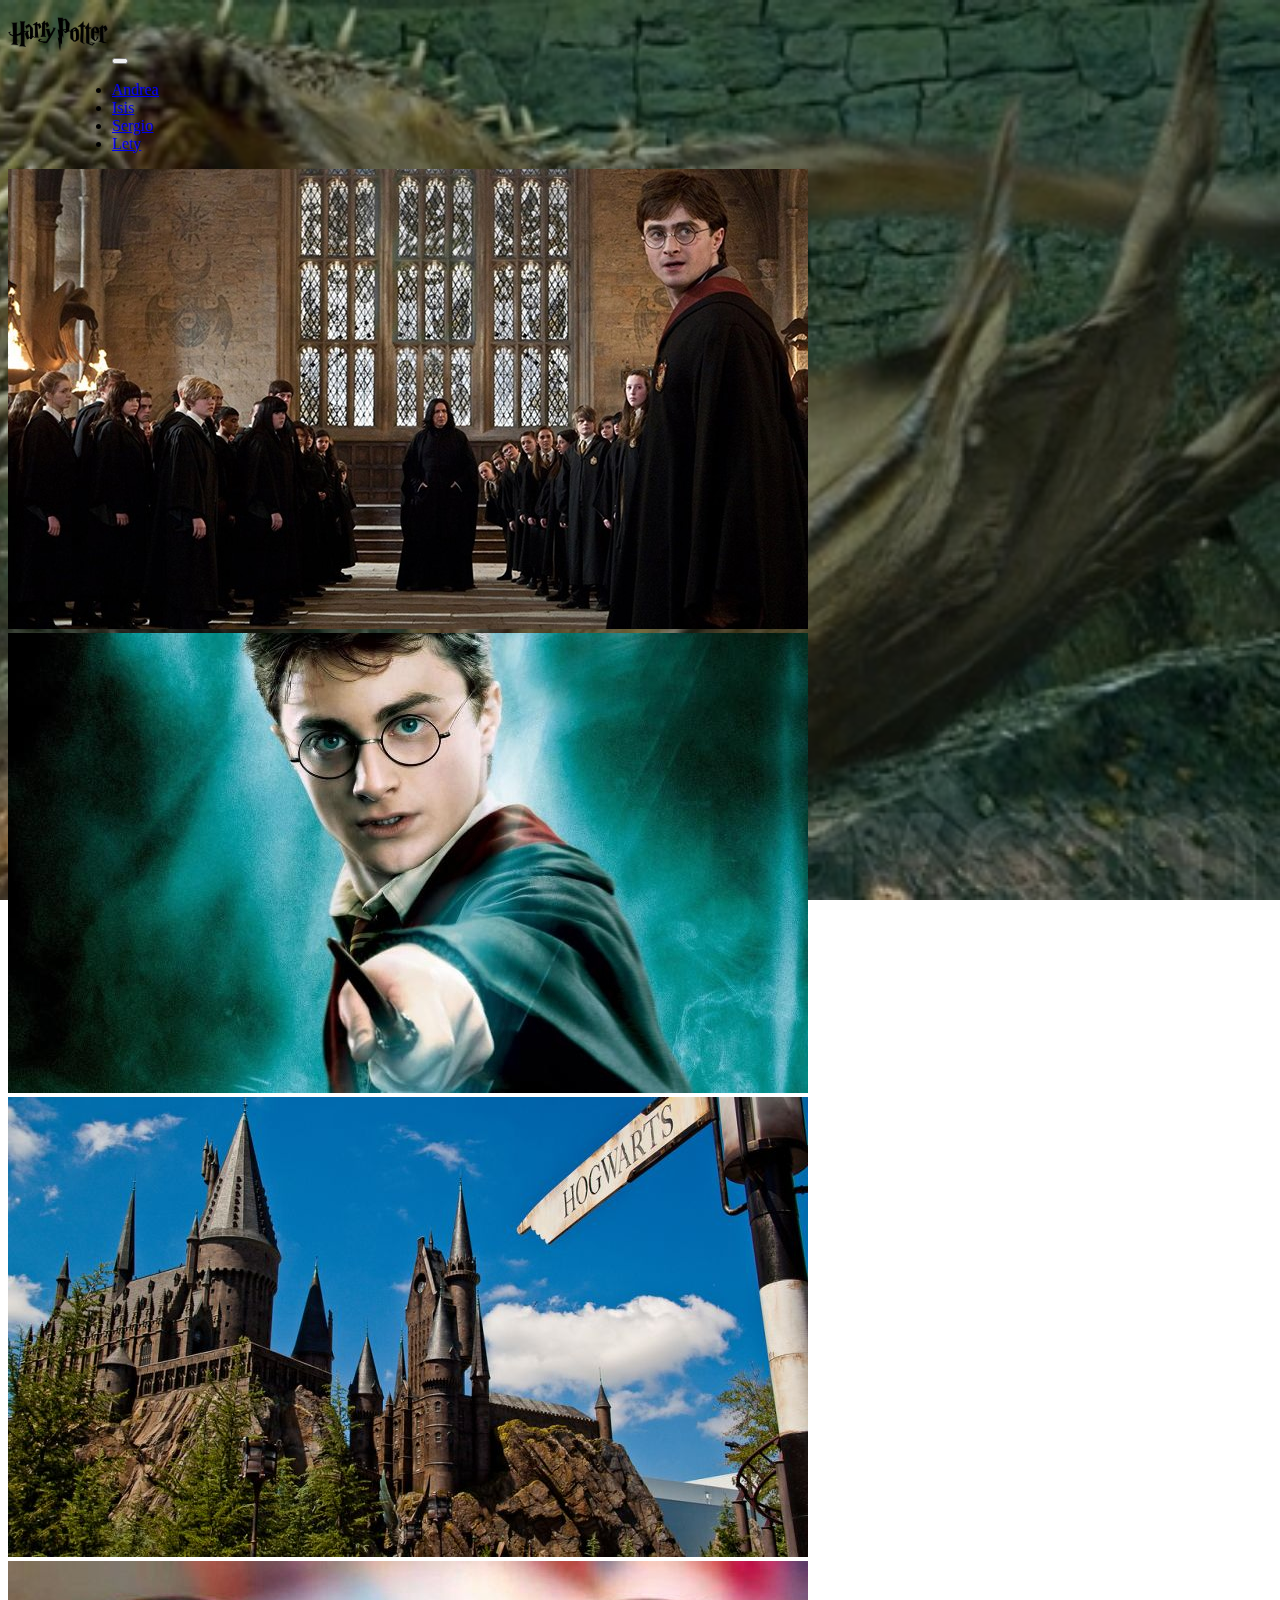
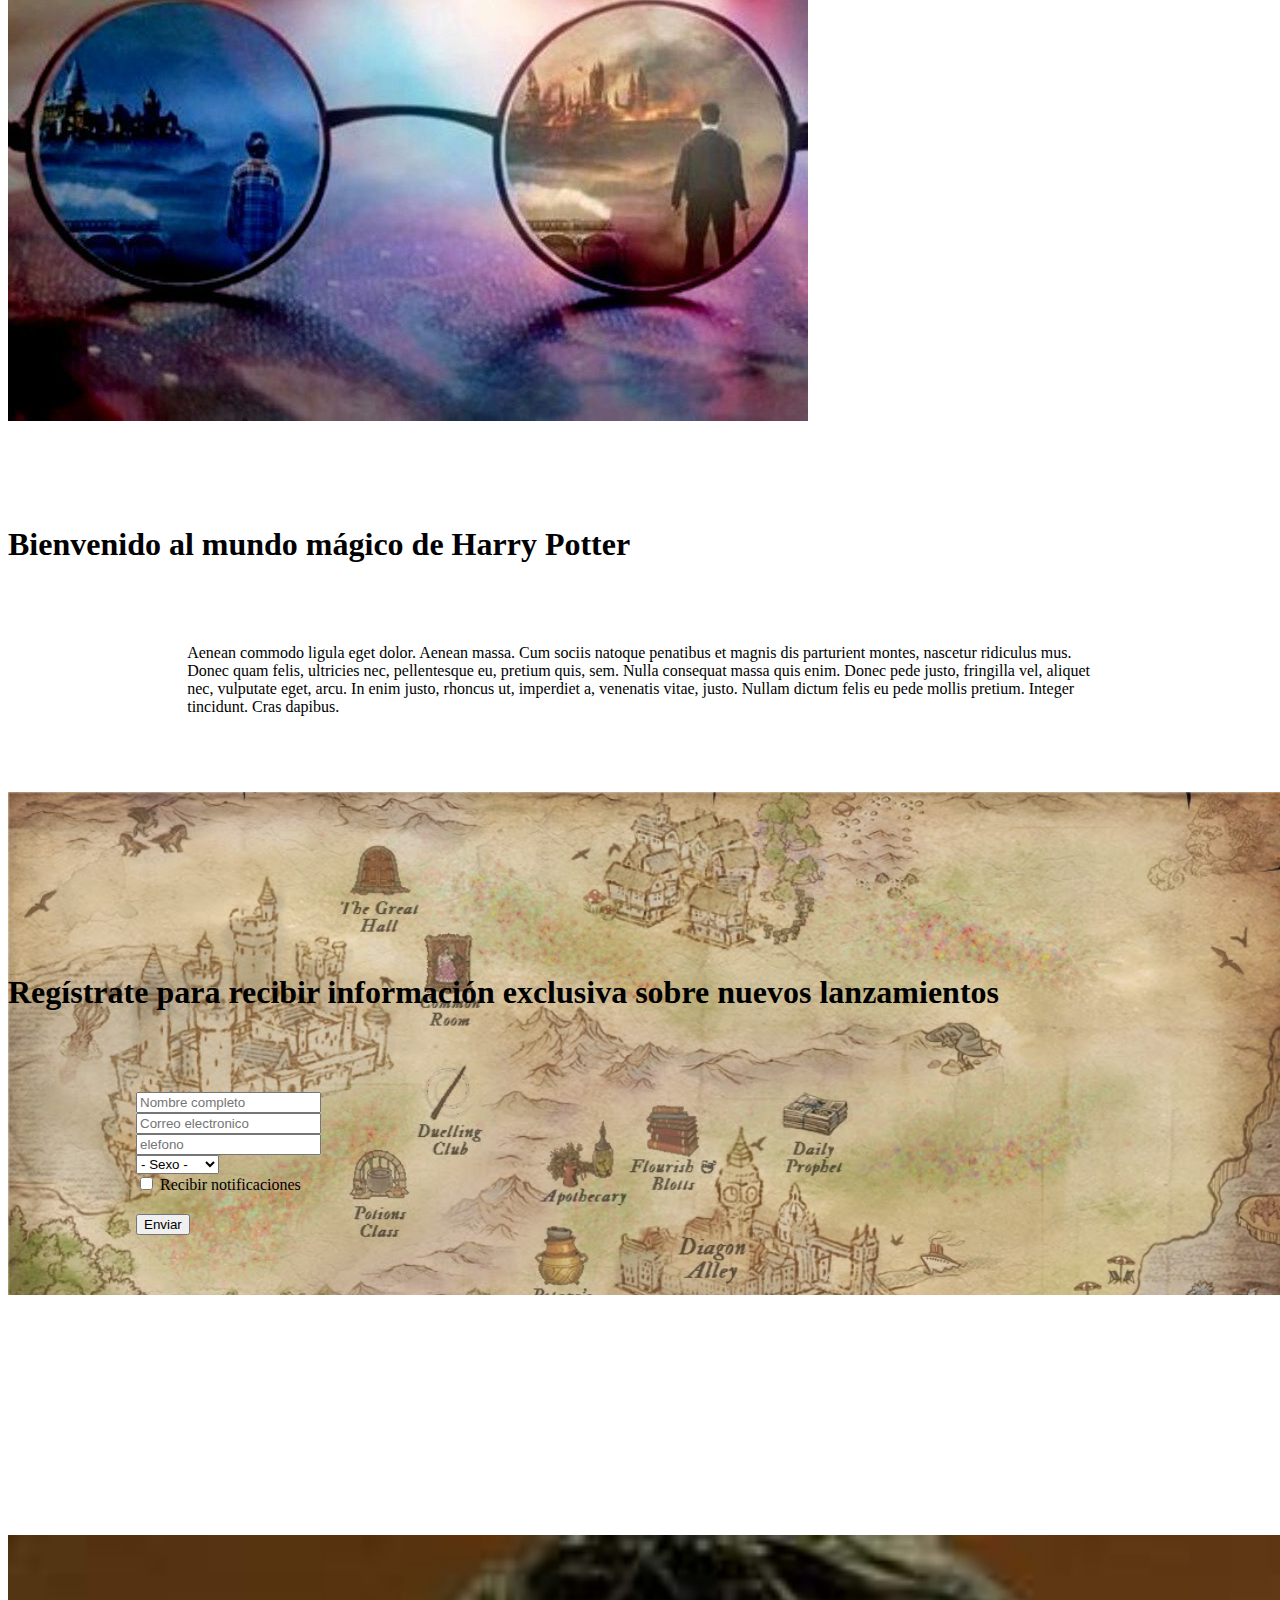
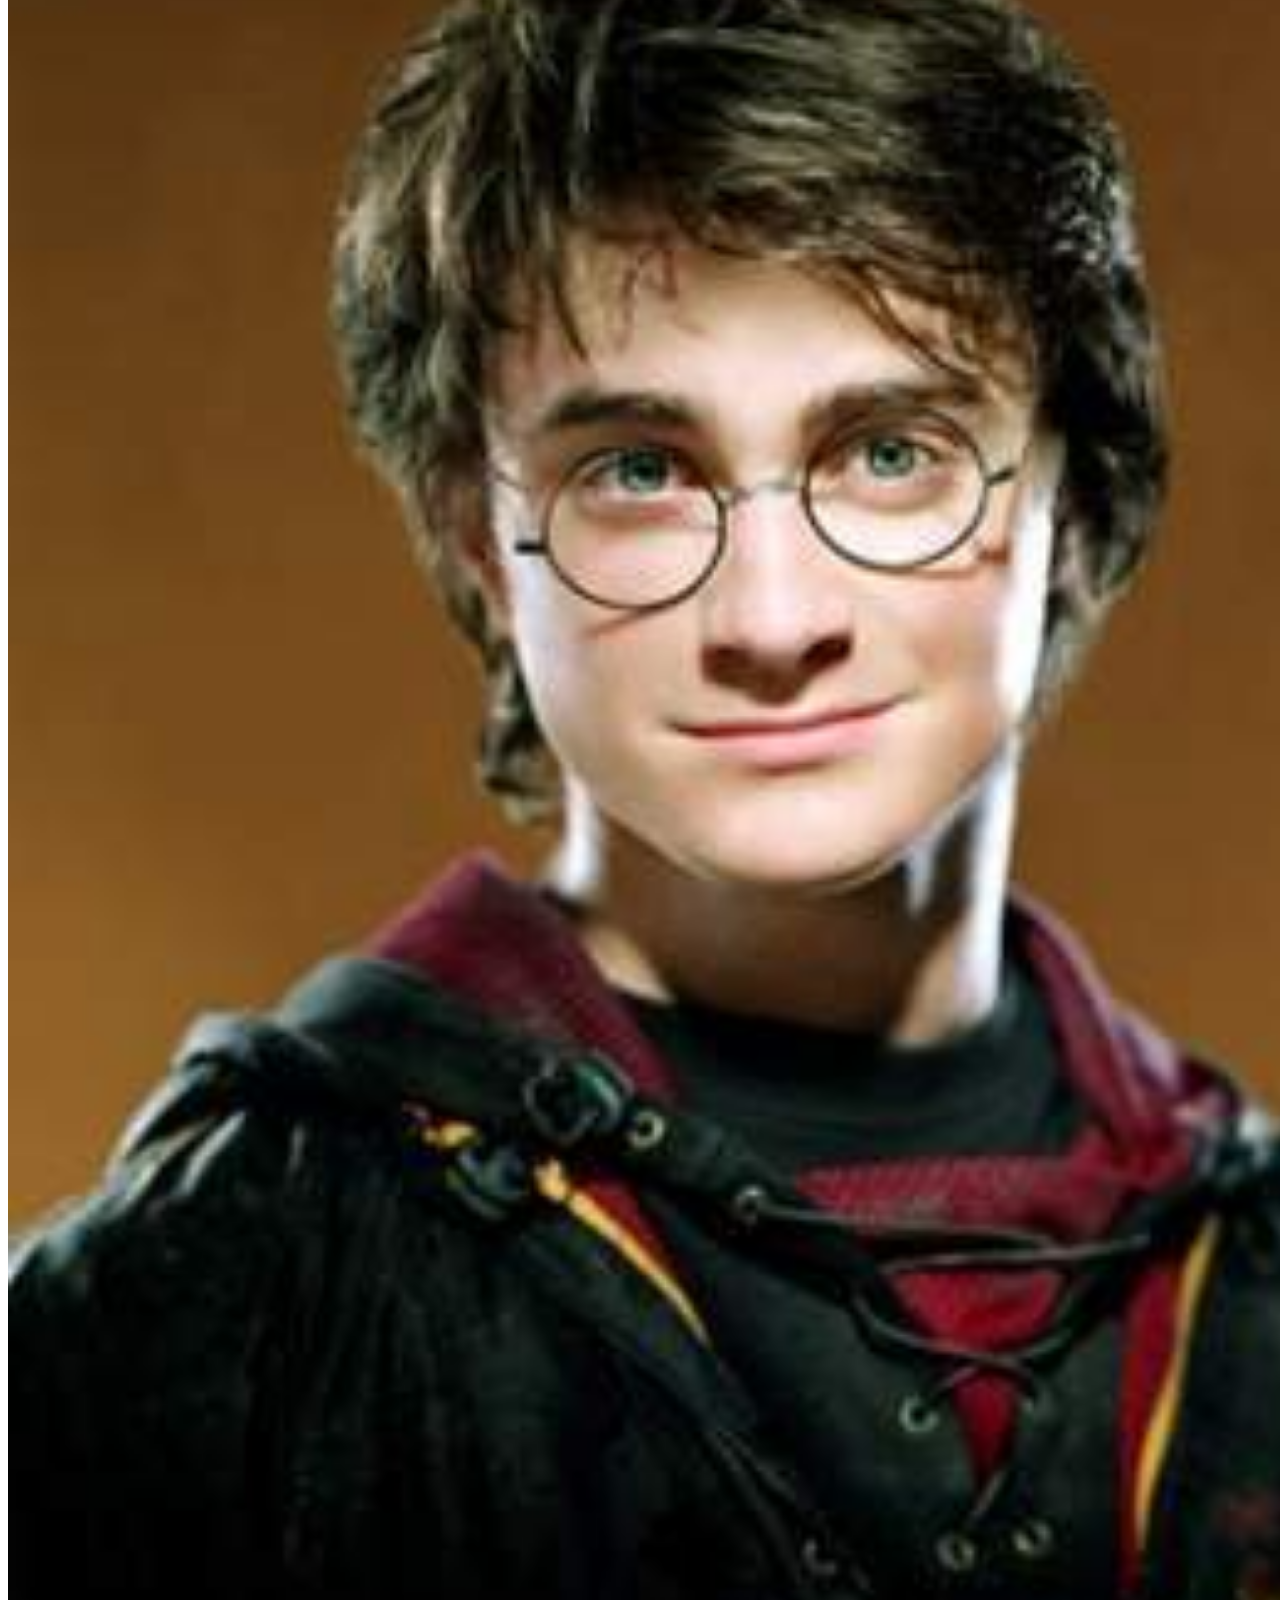
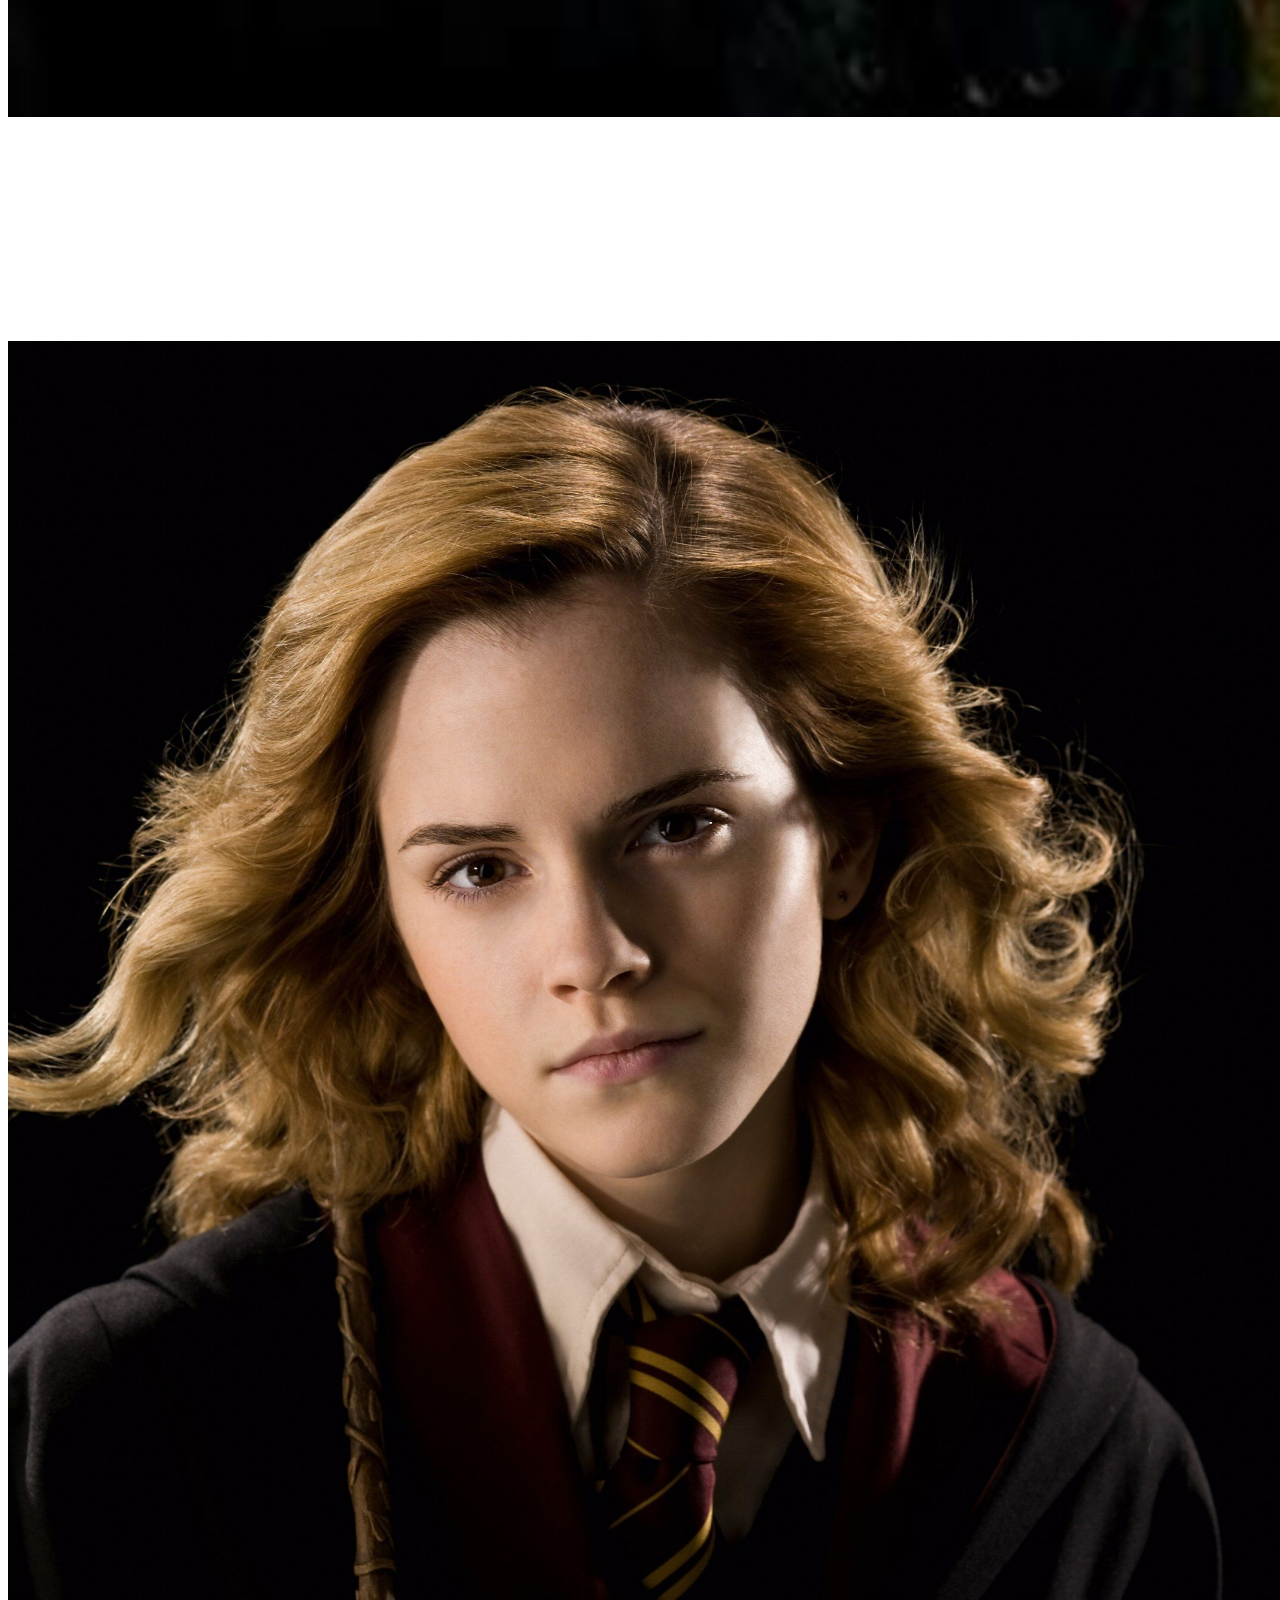
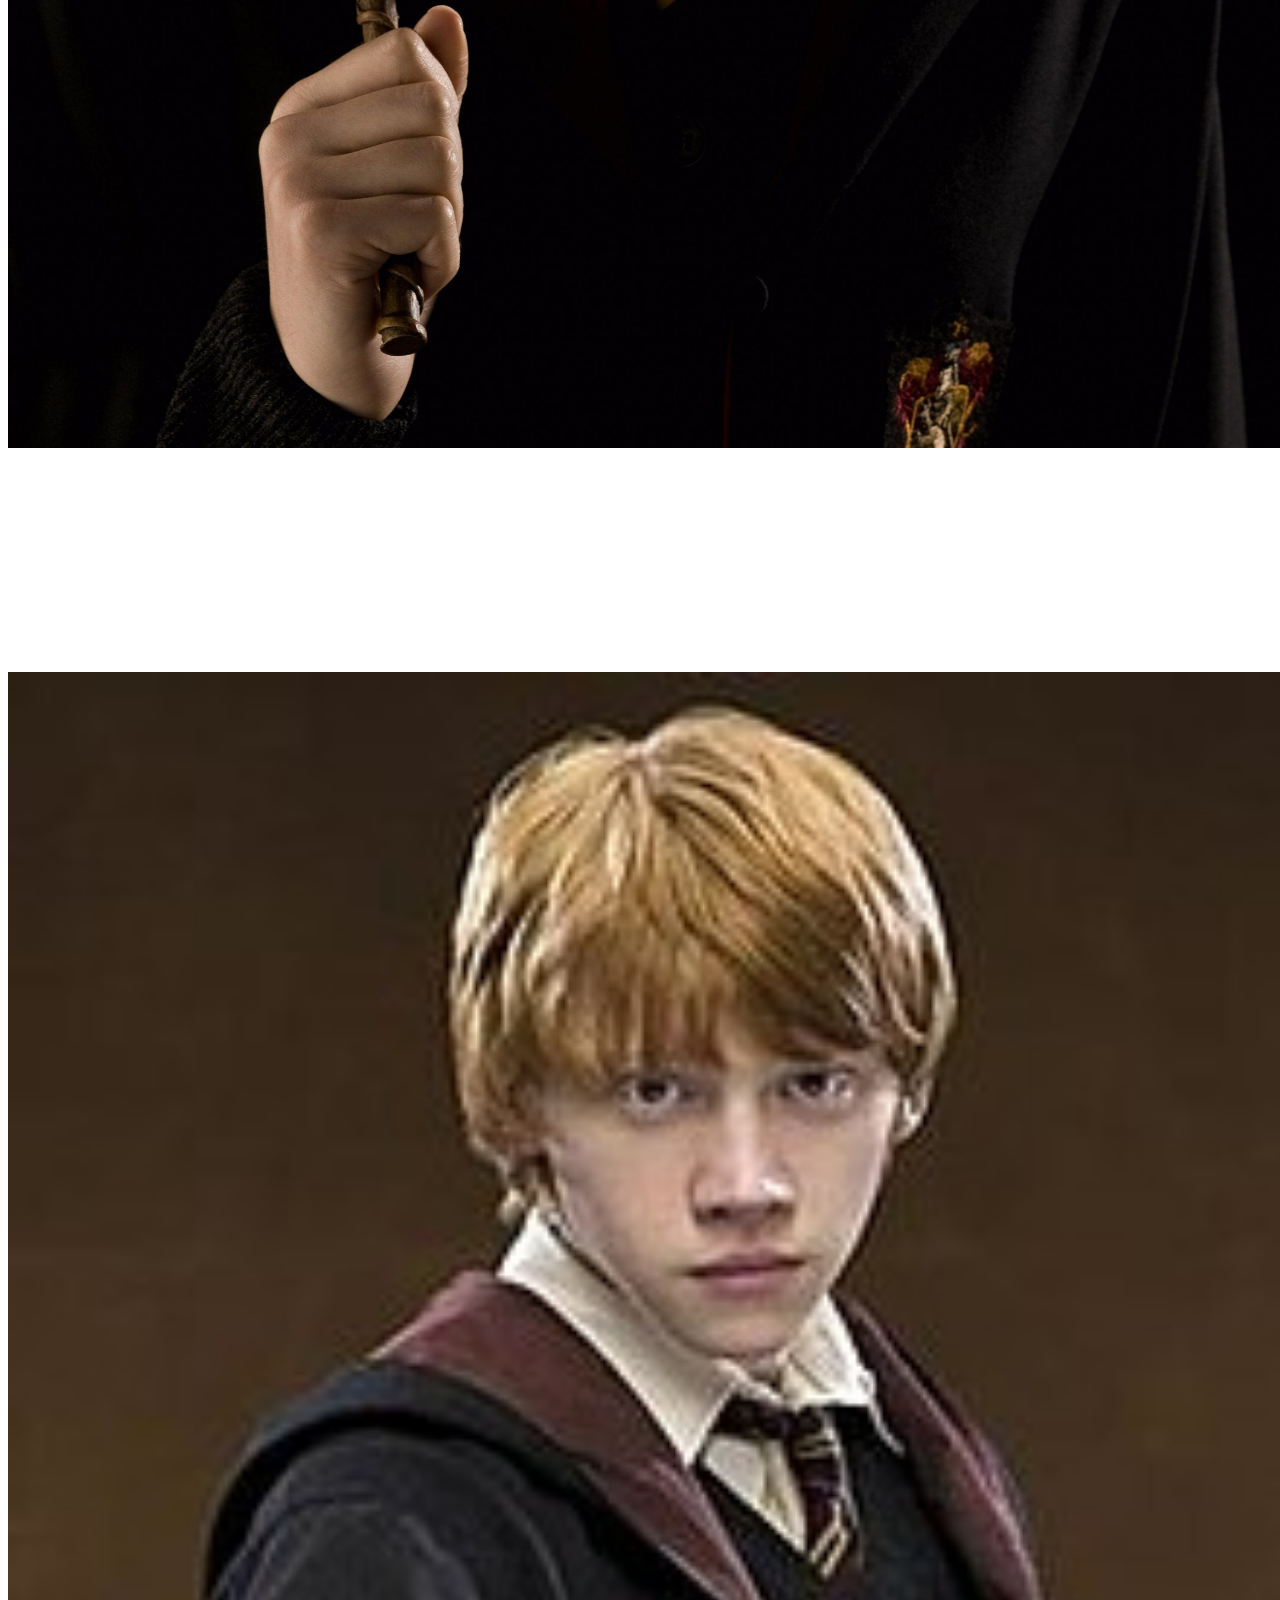
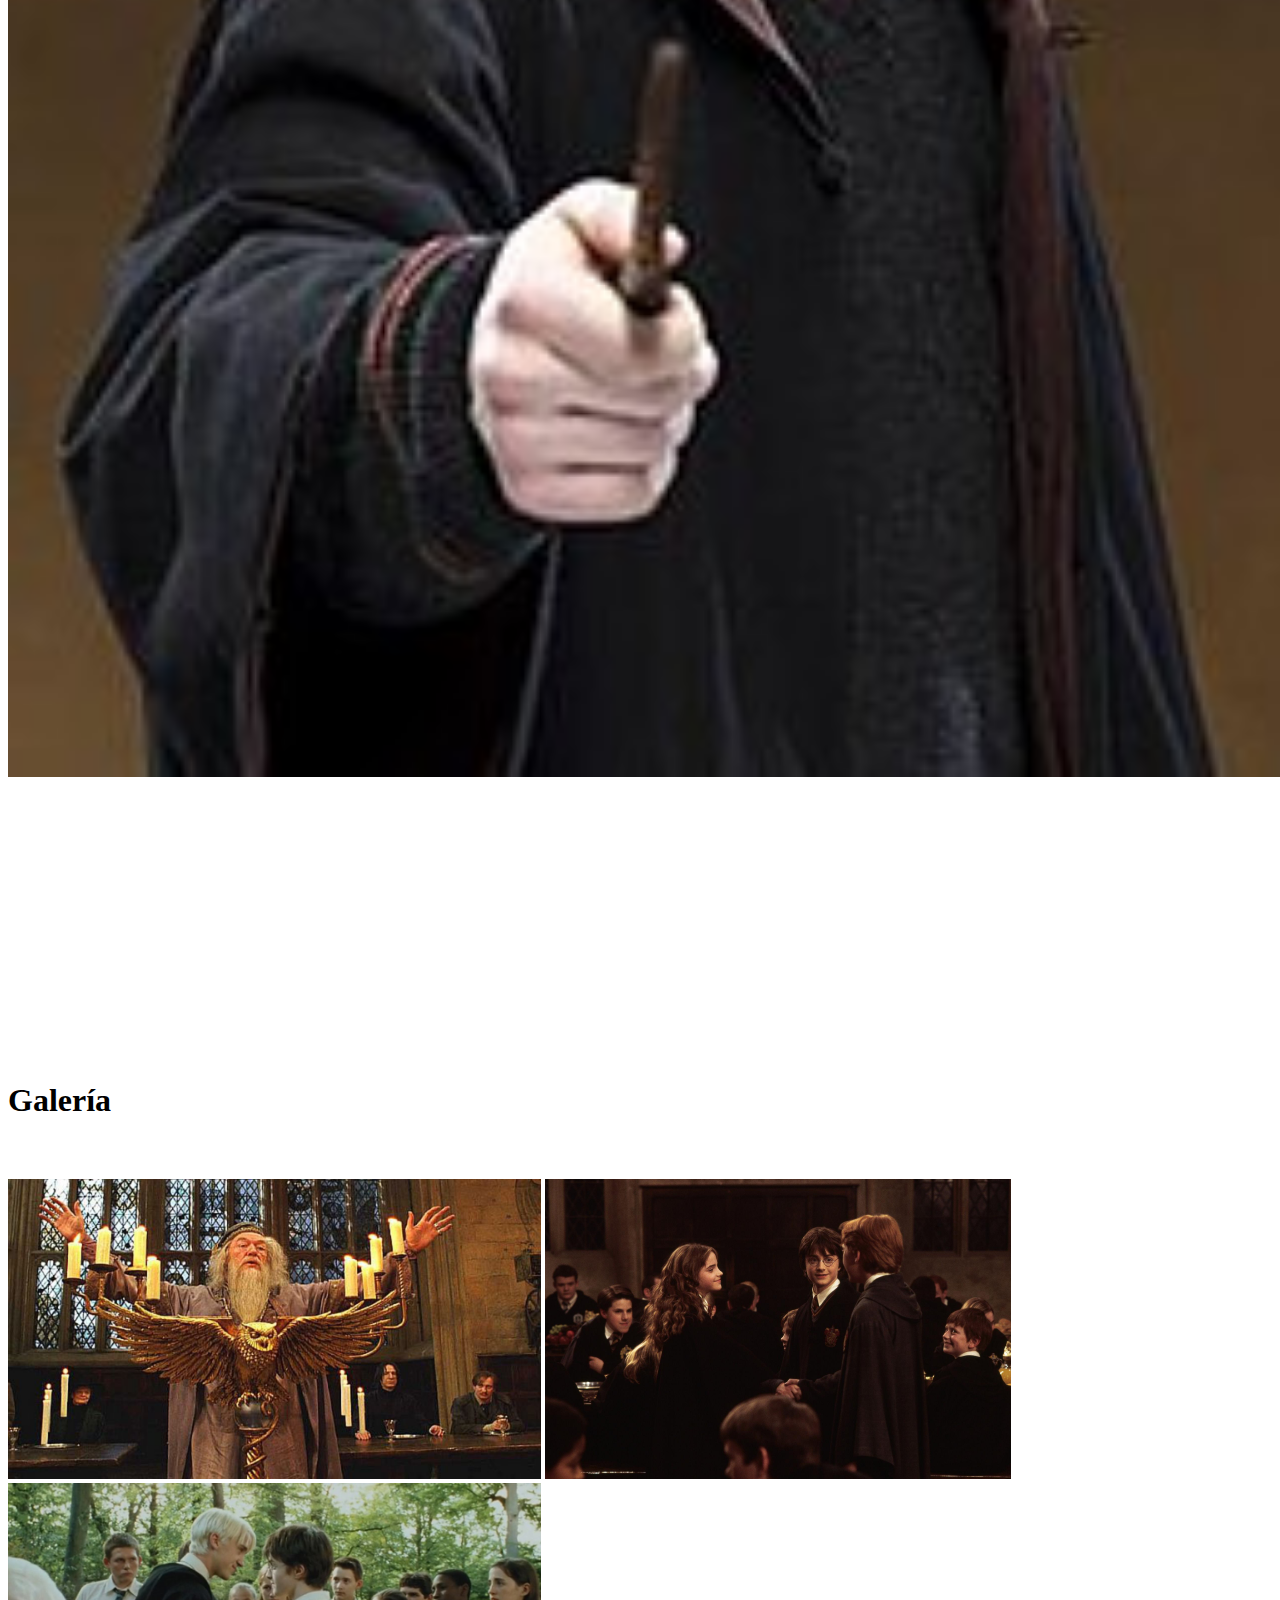
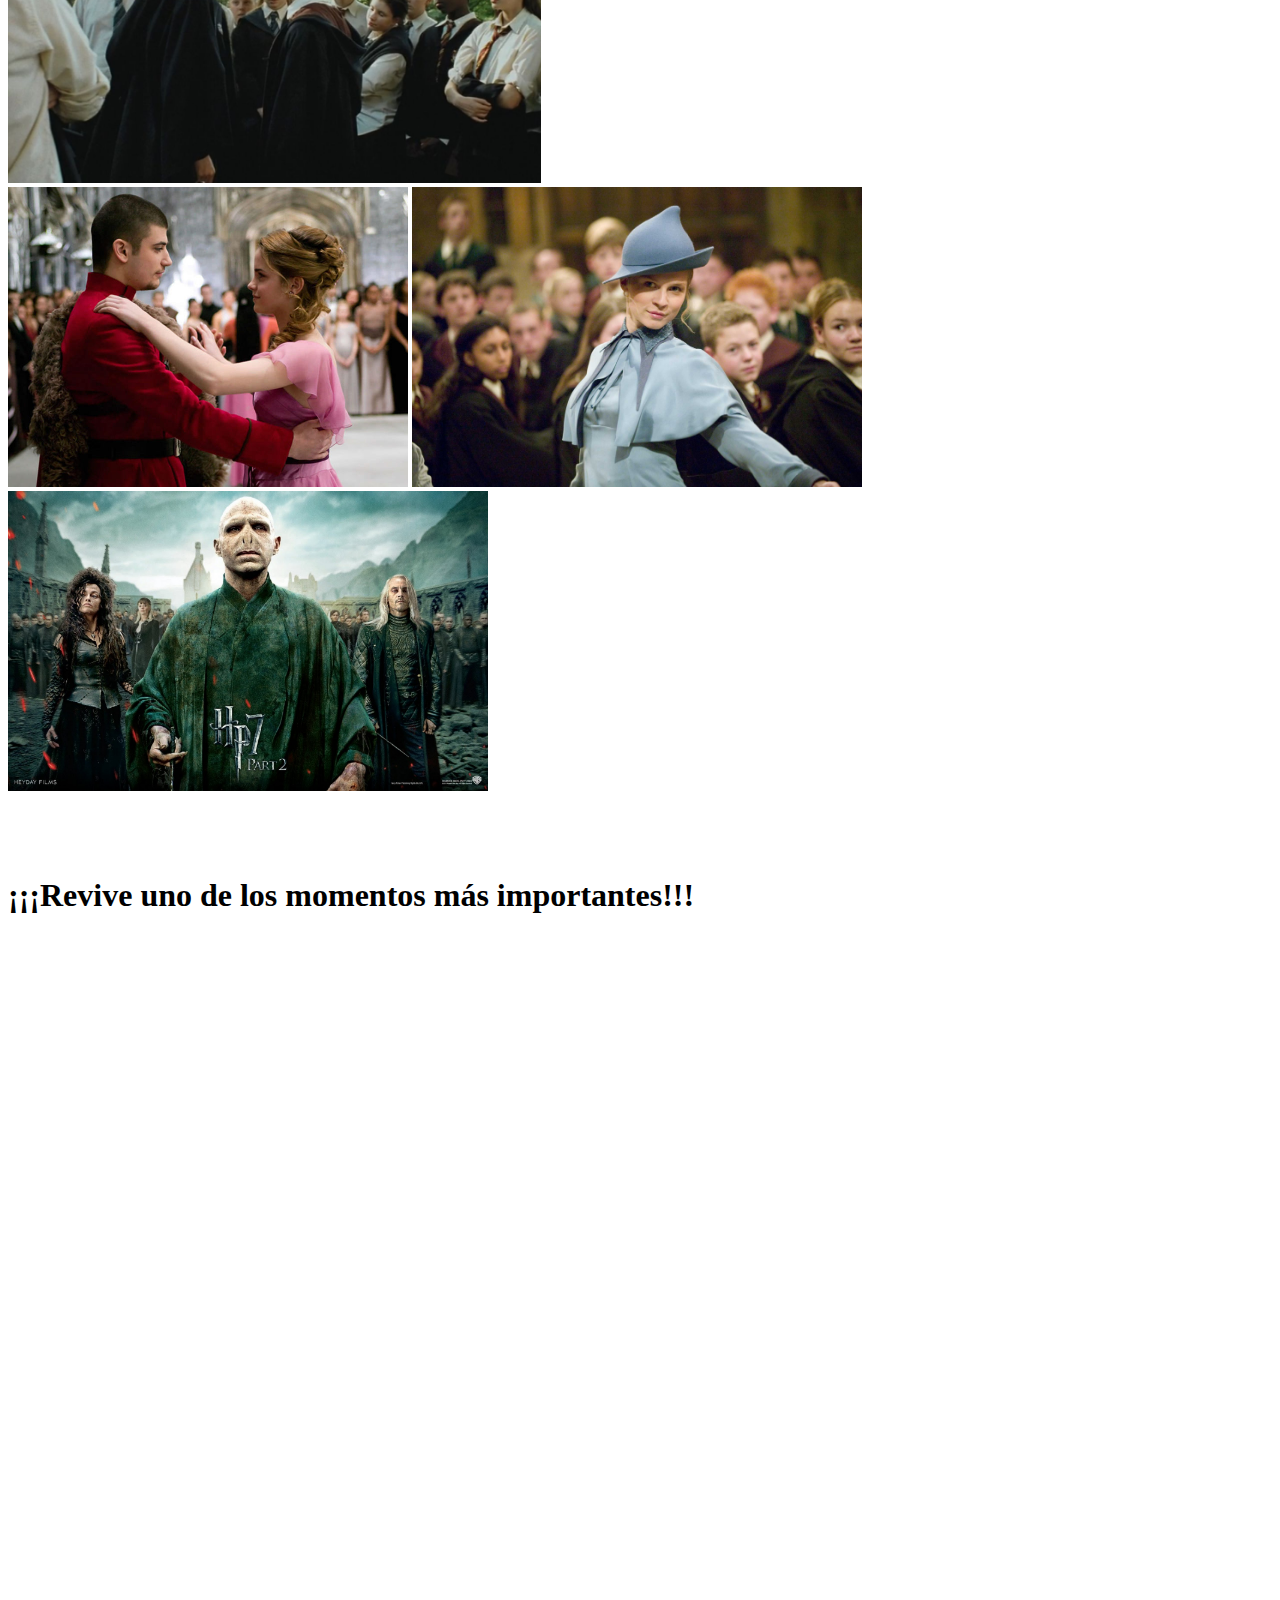
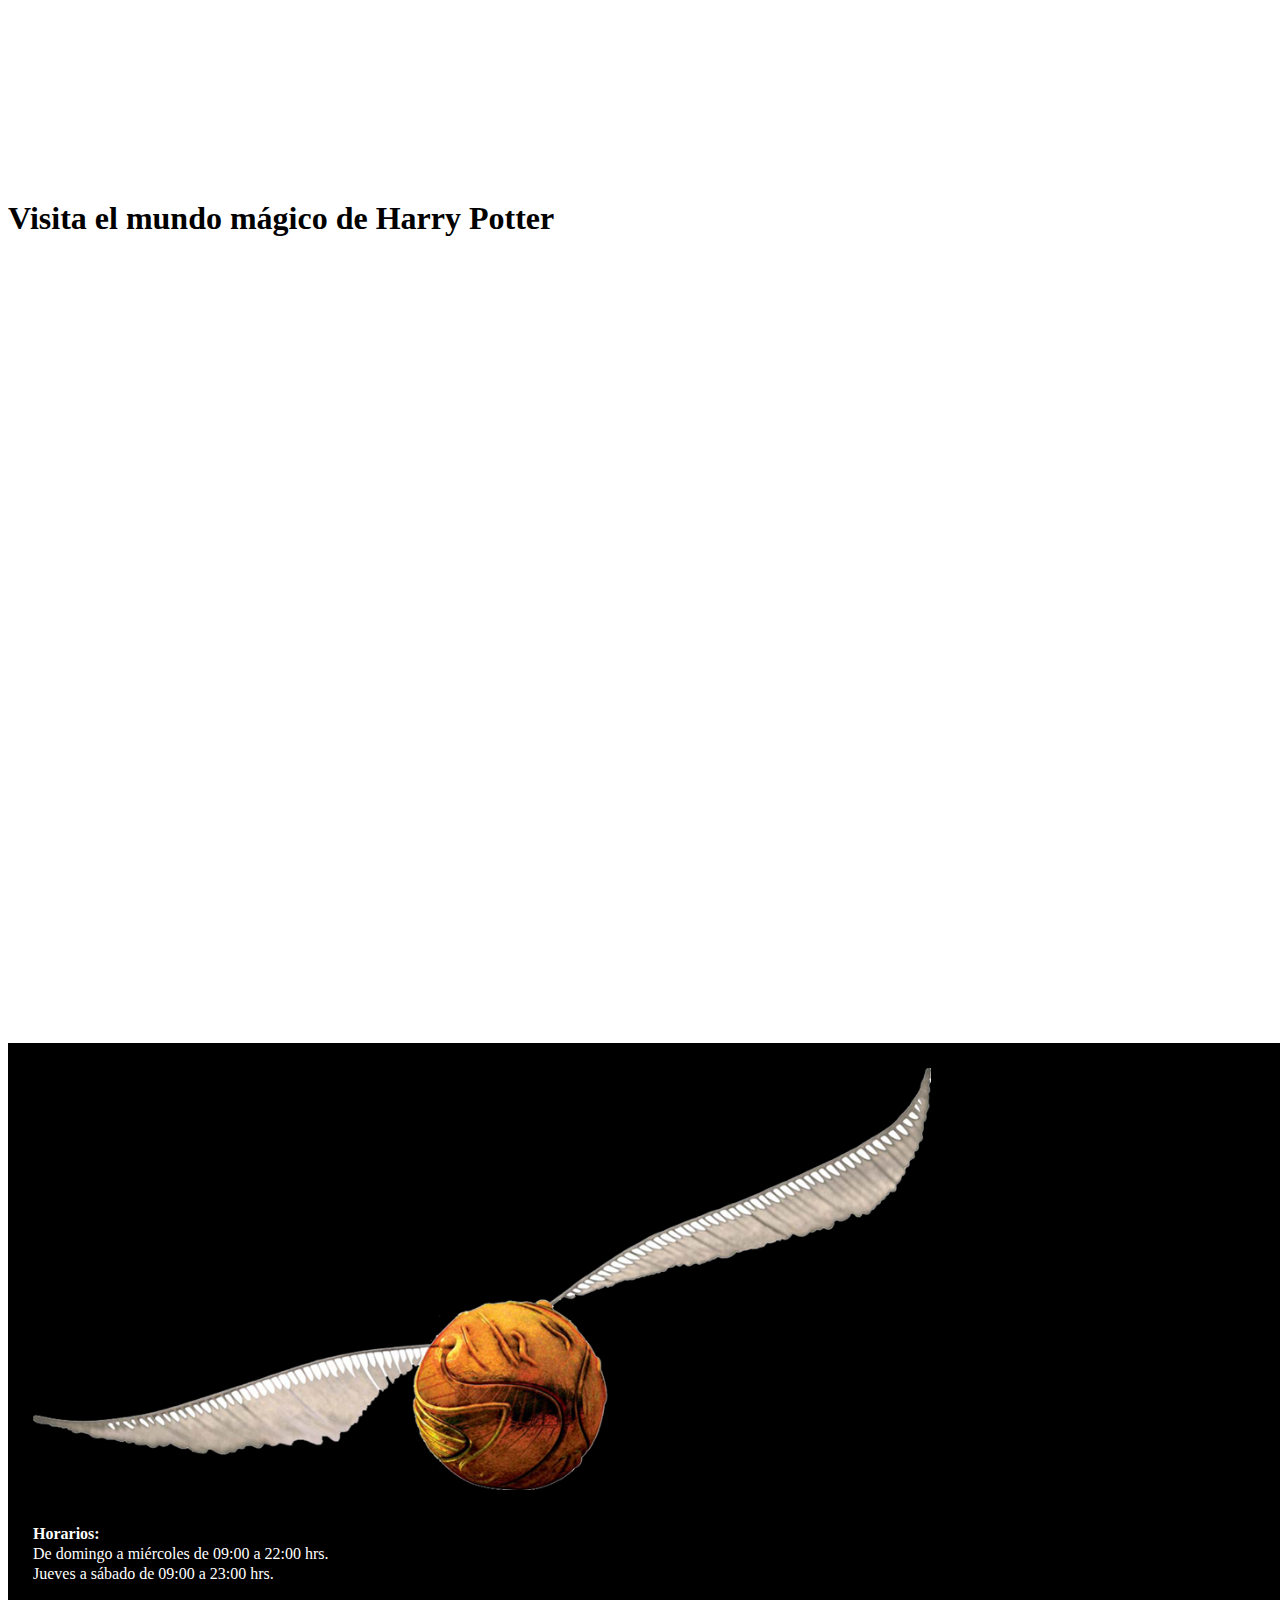
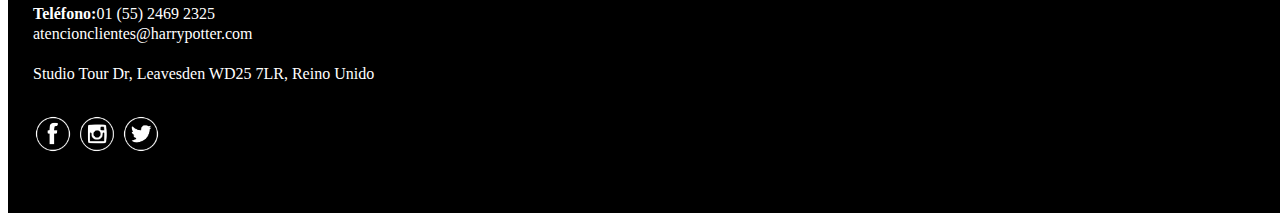
==== html/indexAndrea.html @ 300e3f46 "Pagina-HP" ====
<!DOCTYPE html>
<html>
	<head>
		<meta charset="utf-8">
		<link rel="shortcut icon" href="../img/andrea/head/icono.png" />
		<title>Bienvenido a Harry Potter</title>
		<link rel="stylesheet" href="https://stackpath.bootstrapcdn.com/bootstrap/4.1.3/css/bootstrap.min.css" integrity="sha384-MCw98/SFnGE8fJT3GXwEOngsV7Zt27NXFoaoApmYm81iuXoPkFOJwJ8ERdknLPMO" crossorigin="anonymous">
		<link href="https://fonts.googleapis.com/css?famili=Montserrat">
		<link rel="stylesheet" type="text/css" href="../css/styleAndrea.css">
	</head>
	<body>
		<header>
			<!-- Menu -->
			<div>
	            <nav class="navbar navbar-expand-lg navbar-light bg-light">
	                <img id="titulo" src="../img/andrea/head/titulo.png">
	                <button class="navbar-toggler" type="button" data-toggle="collapse" data-target="#navbarNav" aria-controls="navbarNav" aria-expanded="false" aria-label="Toggle navigation">
	                  <span class="navbar-toggler-icon"></span>
	                </button>
	                <div class="collapse navbar-collapse" id="navbarNav">
	                  <ul class="navbar-nav text-center">
	                  	<li class="nav-item active">
	                      <a class="nav-link" href="#">Andrea</a>
	                    </li>
	                    <li class="nav-item active">
	                      <a class="nav-link" href="#">Isis</a>
	                    </li>
	                    <li class="nav-item">
	                      <a class="nav-link" href="#">Sergio</a>
	                    </li>
	                    <li class="nav-item">
	                      <a class="nav-link" href="#">Lety</a>
	                    </li>
	                  </ul>
	                </div>
	            </nav> 
	        </div>
		</header>

		<!-- Carrusel -->
		<section id="carrusel">
			<div class="row">
				<div class="col-12">
					<div id="carouselExampleControls" class="carousel slide" data-ride="carousel">
					    <div class="carousel-inner">
					    	<div class="carousel-item">
						      <img class="d-block w-100" src="../img/andrea/carrusel/Harry-potter-prisionero-azkaban.jpg" alt="Third slide">
						    </div>
						    <div class="carousel-item">
						      <img class="d-block w-100" src="../img/andrea/carrusel/harry_1.jpg" alt="Second slide">
						    </div>
						    <div class="carousel-item">
						      <img class="d-block w-100" src="../img/andrea/carrusel/hp_castillo.jpg" alt="Third slide">
						    </div>
						     <div class="carousel-item active">
						      <img class="d-block w-100" src="../img/andrea/carrusel/tres_magos.jpg" alt="First slide">
						    </div>
					    </div>
						<a class="carousel-control-prev" href="#carouselExampleControls" role="button" data-slide="prev">
						    <span class="carousel-control-prev-icon" aria-hidden="true"></span>
						    <span class="sr-only"></span>
					    </a>
					    <a class="carousel-control-next" href="#carouselExampleControls" role="button" data-slide="next">
						    <span class="carousel-control-next-icon" aria-hidden="true"></span>
						    <span class="sr-only"></span>
					    </a>
					</div>
				</div>
			</div>
		</section>
		<!-- Descripción -->
		<section id="Descripcion" >
			<div class="row">
				<div class="col-12 text-center">
					<article id="article_descripcion">						
						<h1 class="font-weight-bold padding_tb" >Bienvenido al mundo mágico de Harry Potter</h1>
						<p class="justify-content">Aenean commodo ligula eget dolor. Aenean massa. Cum sociis natoque penatibus et magnis dis parturient montes, nascetur ridiculus mus. Donec quam felis, ultricies nec, pellentesque eu, pretium quis, sem. Nulla consequat massa quis enim. Donec pede justo, fringilla vel, aliquet nec, vulputate eget, arcu. In enim justo, rhoncus ut, imperdiet a, venenatis vitae, justo. Nullam dictum felis eu pede mollis pretium. Integer tincidunt. Cras dapibus.</p>
					</article>
				</div>
			</div>
		</section>
		<!-- Formulario -->
		<section id="Formulario" class="bg-img-registro padding_tb">	
			<div class="container">		
				<div class="row padding_tb">
					<div class="col-12 text-center">
						<h1 class="font-weight-bold">Regístrate para recibir información exclusiva sobre nuevos lanzamientos</h1>
					</div>
				</div>
				<form>
					<div class="form-row">
						<div class="form-group col-md-12">
					        <input type="email" class="form-control" id="inputEmail4" placeholder="Nombre completo">
					    </div>
					</div>
				    <div class="form-row">
					    <div class="form-group col-md-8">
					      <input type="email" class="form-control" id="inputEmail4" placeholder="Correo electronico">
					    </div>
					    <div class="form-group col-md-4">						     
					      <input type="password" class="form-control" id="inputPassword4" placeholder="elefono">
					    </div>
				    </div>
				 	<div class="form-row">
				 		<div class="form-group col-md-6">
						    <select id="inputState" class="form-control">
						        <option selected>- Sexo -</option>
						        <option>Femenino</option>
						        <option>Masculino</option>
					        </select>
					    </div>
					    <div class="form-check col-md-6 text-center">	
					        <label  class="font-weight-bold form-check-label check" for="gridCheck">
					        	<input  class="form-check-input" type="checkbox" id="gridCheck">
					       		 Recibir notificaciones
					        </label>
					    </div>
					</div>
					<div class="col-12 text-center mt-10">
						<button type="submit" class="btn btn-dark ">Enviar</button>	
					</div>
				</form>
			</div>
		</section>

		<!-- Opciones de historias -->
		<section id="Personajes" class="padding_tb">
			<div class="container">
				<div class="row">
					<div class="col-12 text-center ">
						<h1 class="font-weight-bold txt-w">Conoce más sobre los personajes</h1>
					</div>
				</div>
				<div class="row img_personajes">
					<div class="col-sm-12 col-md-12 col-lg-4 text-center hp padding_tb">
						<img src="../img/andrea/personajes/hp1.jpg" alt="Window"> <br>
						<h1>Harry Potter</h1>
					</div>
					<div class="col-sm-12 col-md-12 col-lg-4 text-center gg padding_tb">
						<img  src="../img/andrea/personajes/hp2.jpg" alt="Window"> <br>
						<h1>Germione Granger</h1>
					</div>
					<div class="col-sm-12 col-md-12 col-lg-4 text-center rw padding_tb">
						<img src="../img/andrea/personajes/hp3.jpg" alt="Window"> <br>
						<h1>Ron Weasley</h1>						
					</div>
				</div>
			</div>
		</section>
		<!-- Galeria -->
		<section id="Galeria" class="padding_tb">
			<div class="container gale_titulo">
				<div class="row">
					<div class="col-12 text-center">
						<h1 class="font-weight-bold ">Galería</h1>
					</div>
				</div>
			</div>
			<div class="row">
				<img class="col-sm-12 col-md-12 col-lg-4 imagen" src="../img/andrea/galeria/galeria1.jpg" alt="Window">
				<img class="col-sm-12 col-md-12 col-lg-4" src="../img/andrea/galeria/galeria2.jpg" alt="Window">
				<img class="col-sm-12 col-md-12 col-lg-4" src="../img/andrea/galeria/galeria3.jpg" alt="Window">
			</div>
			<div class="row">
				<img class="col-sm-12 col-md-12 col-lg-4" src="../img/andrea/galeria/galeria4.jpg" alt="Window">
				<img class="col-sm-12 col-md-12 col-lg-4" src="../img/andrea/galeria/galeria5.jpg" alt="Window">
				<img class="col-sm-12 col-md-12 col-lg-4" src="../img/andrea/galeria/galeria6.jpg" alt="Window">
			</div>
		</section>
		<!-- Video -->
		<section id="Video">
			<div class="row">
					<div class="col-12 text-center">
						<h1 class="font-weight-bold">¡¡¡Revive uno de los momentos más importantes!!!</h1>
					</div>
				</div>
			<div class="row">
				<div class="col-12">
					<iframe width="560" height="315" src="https://www.youtube.com/embed/Yu9jHZrwtjI" frameborder="0" allow="accelerometer; autoplay; encrypted-media; gyroscope; picture-in-picture" allowfullscreen></iframe>
				</div>
			</div>
		</section>		
		<!-- Mapa -->
		<section id="Mapa">
			<div class="row">
					<div class="col-12 text-center">
						<h1 class="font-weight-bold">Visita el mundo mágico de Harry Potter</h1>
					</div>
				</div>
			<div class="row">
				<div class="col-12">
					<iframe style="padding-bottom: 0px;" src="https://www.google.com/maps/embed?pb=!1m18!1m12!1m3!1d2941.2972655186263!2d-0.41601745525103123!3d51.69047315954154!2m3!1f0!2f0!3f0!3m2!1i1024!2i768!4f13.1!3m3!1m2!1s0x4876402f2fe350ad%3A0x6944cdcc4c412ec8!2sWarner+Bros.+Studio+Tour+London!5e0!3m2!1ses-419!2smx!4v1547355832894" width="600" height="450" frameborder="0" style="border:0" allowfullscreen></iframe>
				</div>
			</div>
		</section>	

		<footer>
			<div class="container">
				<div class="row text-center pad_fot">
					<div  class="col-sm-12 col-md-12 col-lg-4">
						<img class="snitch_img" src="../img/andrea/footer/snitch.png">
					</div>
					<div  class="col-sm-12 col-md-12 col-lg-4">
						<p class="footer_inf" style="line-height: 20px;">
			              <strong>Horarios:</strong>
			              <br>De domingo a miércoles de 09:00 a 22:00 hrs.
			              <br>Jueves a sábado de 09:00 a 23:00 hrs.<br><br>

			              <strong>Teléfono:</strong>01 (55) 2469 2325<br>
			              atencionclientes@harrypotter.com<br><br>

			              Studio Tour Dr, Leavesden WD25 7LR, Reino Unido
			            </p>
					</div>
					<div  class="col-sm-12 col-md-12 col-lg-4 ">
						<img class="red_social" src="../img/andrea/footer/icono_facebook.png">
						<img class="red_social" src="../img/andrea/footer/icono_instagram.png">
						<img class="red_social" src="../img/andrea/footer/icono_twiter.png">
					</div>
				</div>
			</div>
		</footer>

		<script src="https://code.jquery.com/jquery-3.3.1.slim.min.js" integrity="sha384-q8i/X+965DzO0rT7abK41JStQIAqVgRVzpbzo5smXKp4YfRvH+8abtTE1Pi6jizo" crossorigin="anonymous"></script>
	    <script src="https://cdnjs.cloudflare.com/ajax/libs/popper.js/1.14.3/umd/popper.min.js" integrity="sha384-ZMP7rVo3mIykV+2+9J3UJ46jBk0WLaUAdn689aCwoqbBJiSnjAK/l8WvCWPIPm49" crossorigin="anonymous"></script>
	    <script src="https://stackpath.bootstrapcdn.com/bootstrap/4.1.3/js/bootstrap.min.js" integrity="sha384-ChfqqxuZUCnJSK3+MXmPNIyE6ZbWh2IMqE241rYiqJxyMiZ6OW/JmZQ5stwEULTy" crossorigin="anonymous"></script>
	</body>
</html>
---- css/styleAndrea.css ----
body {
	background-image: url(../img/andrea/dragon2.jpg);
	background-attachment: fixed;/*para que sea estático*/
	background-position: top right;/*arriba a la derecha*/
	background-repeat: no-repeat;/*que no se repita el fondo*/
	background-size: cover;
	width: 100%;
}
#titulo{
	width: 100px;
}

#carrusel div{
	padding: 0px;
}

.padding_tb{
	padding-top: 80px;	
	padding-bottom: 60px;
}

#article_descripcion p
{
	padding-bottom: 60px;
	padding-left: 14%;
	padding-right: 14%;
}

.check{
	margin-top: 7%;
}

form{
	padding-left: 10%;
	padding-right: 10%;
}

.bg-img-registro{
	background-image: url(../img/andrea/registro/fondo_hp.jpg);
	background-size: cover;
	background-repeat: no-repeat;
}

.btn-dark{
	margin-top: 20px;
}

.img_personajes div img{
	width: 100%;
	height: 100%;
	cursor: pointer;
}

.hp:hover {
	-webkit-transform:scale(1.1);
	-moz-transform:scale(1.1);
	-ms-transform:scale(1.1);
	-o-transform:scale(1.1);
	transform:scale(1.1);
}

.gg:hover {
	-webkit-transform:scale(1.1);
	-moz-transform:scale(1.1);
	-ms-transform:scale(1.1);
	-o-transform:scale(1.1);
	transform:scale(1.1);
}

.rw:hover {
	-webkit-transform:scale(1.1);
	-moz-transform:scale(1.1);
	-ms-transform:scale(1.1);
	-o-transform:scale(1.1);
	transform:scale(1.1);
}

#Descripcion, #Galeria, #Video, #Mapa{
	background: white;
}

.img_personajes div h1, .txt-w{
	color: white;
}

#Galeria img{
	padding: 0;
	height: 300px;
	cursor: pointer;
}

	

#Galeria img:hover {
	filter: opacity(.5);
}

.gale_titulo{
	margin-bottom: 60px;
}

iframe{
	width: 100%;
    height: 700px;
    padding-top: 80px;	
	padding-bottom: 60px;
}

footer{
	background: black;
	padding: 25px;
}

.snitch_img{
	    width: 73%;
}

.footer_inf{
	color: white;
}

.pad_fot div{
	margin-bottom: 30px;
}

.red_social{
	width: 40px;
	cursor: pointer;
}

#navbarNav{
	margin-left: 5%;
}
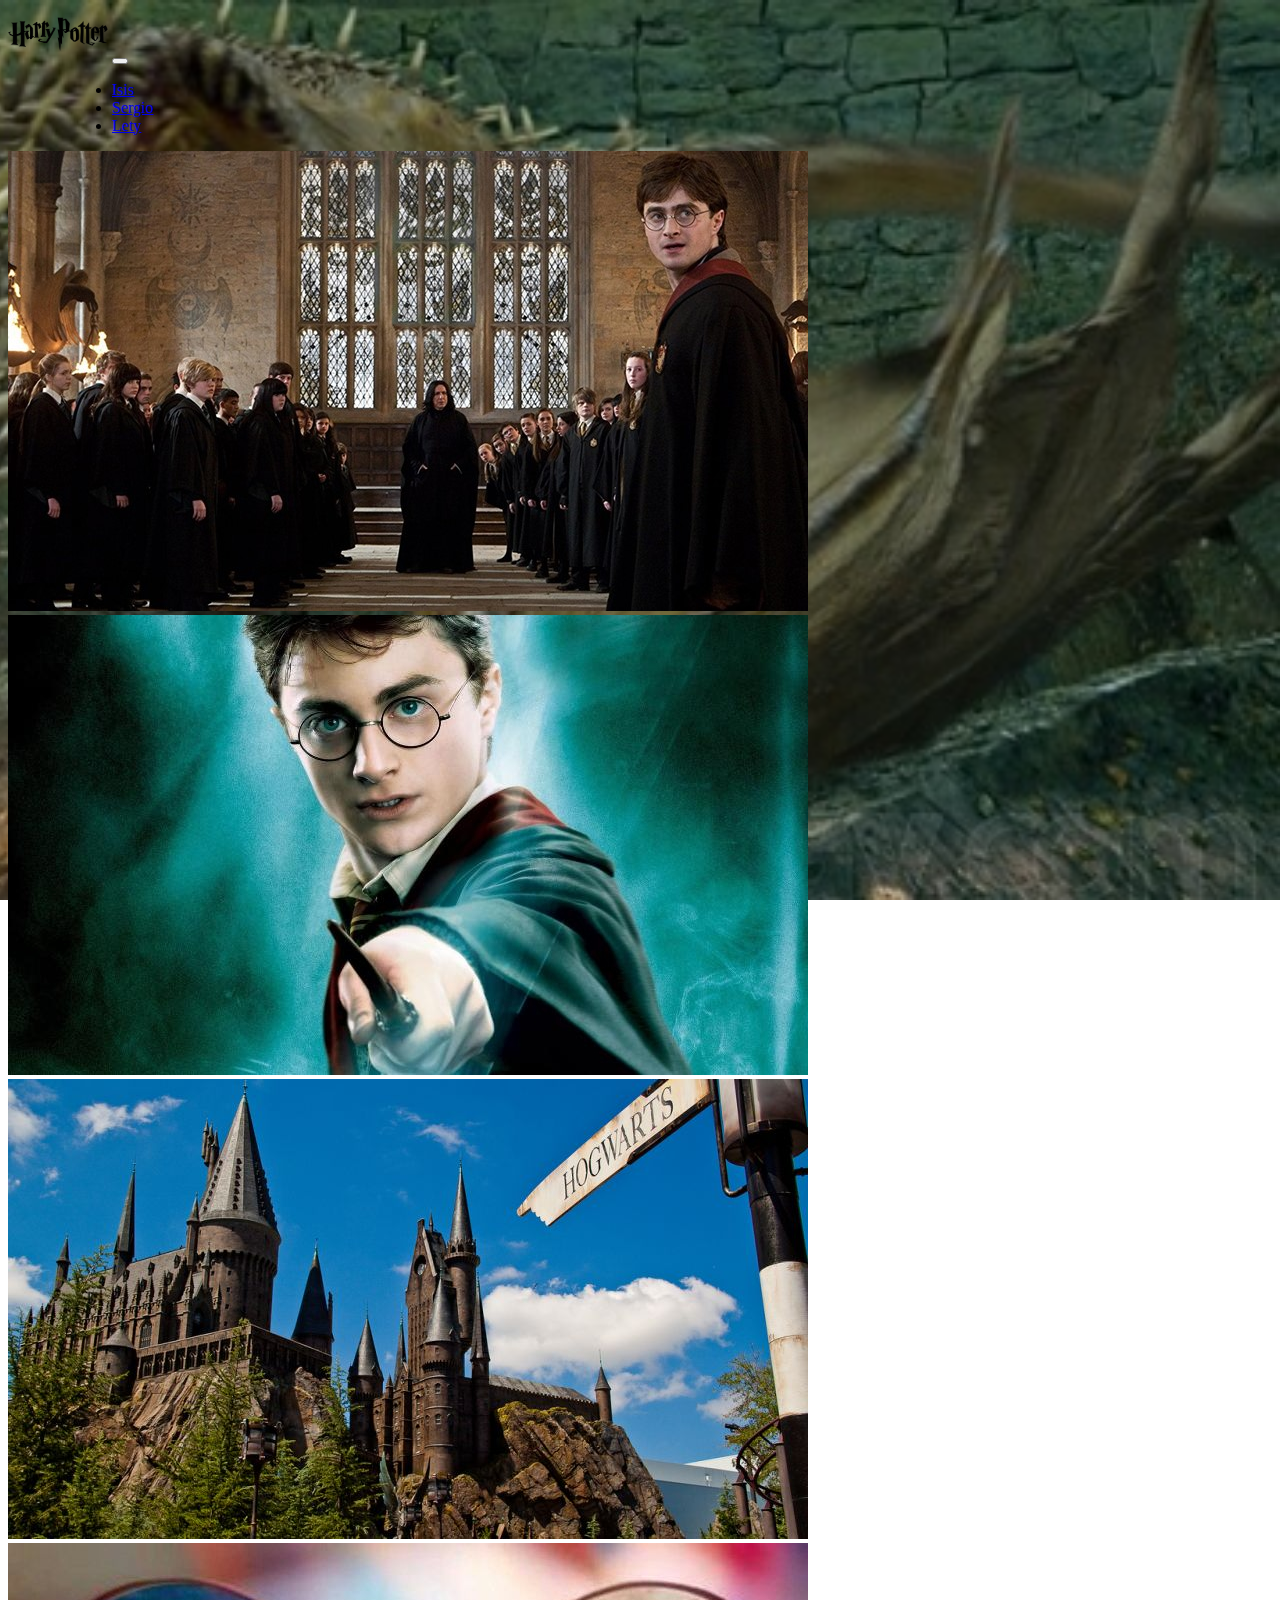
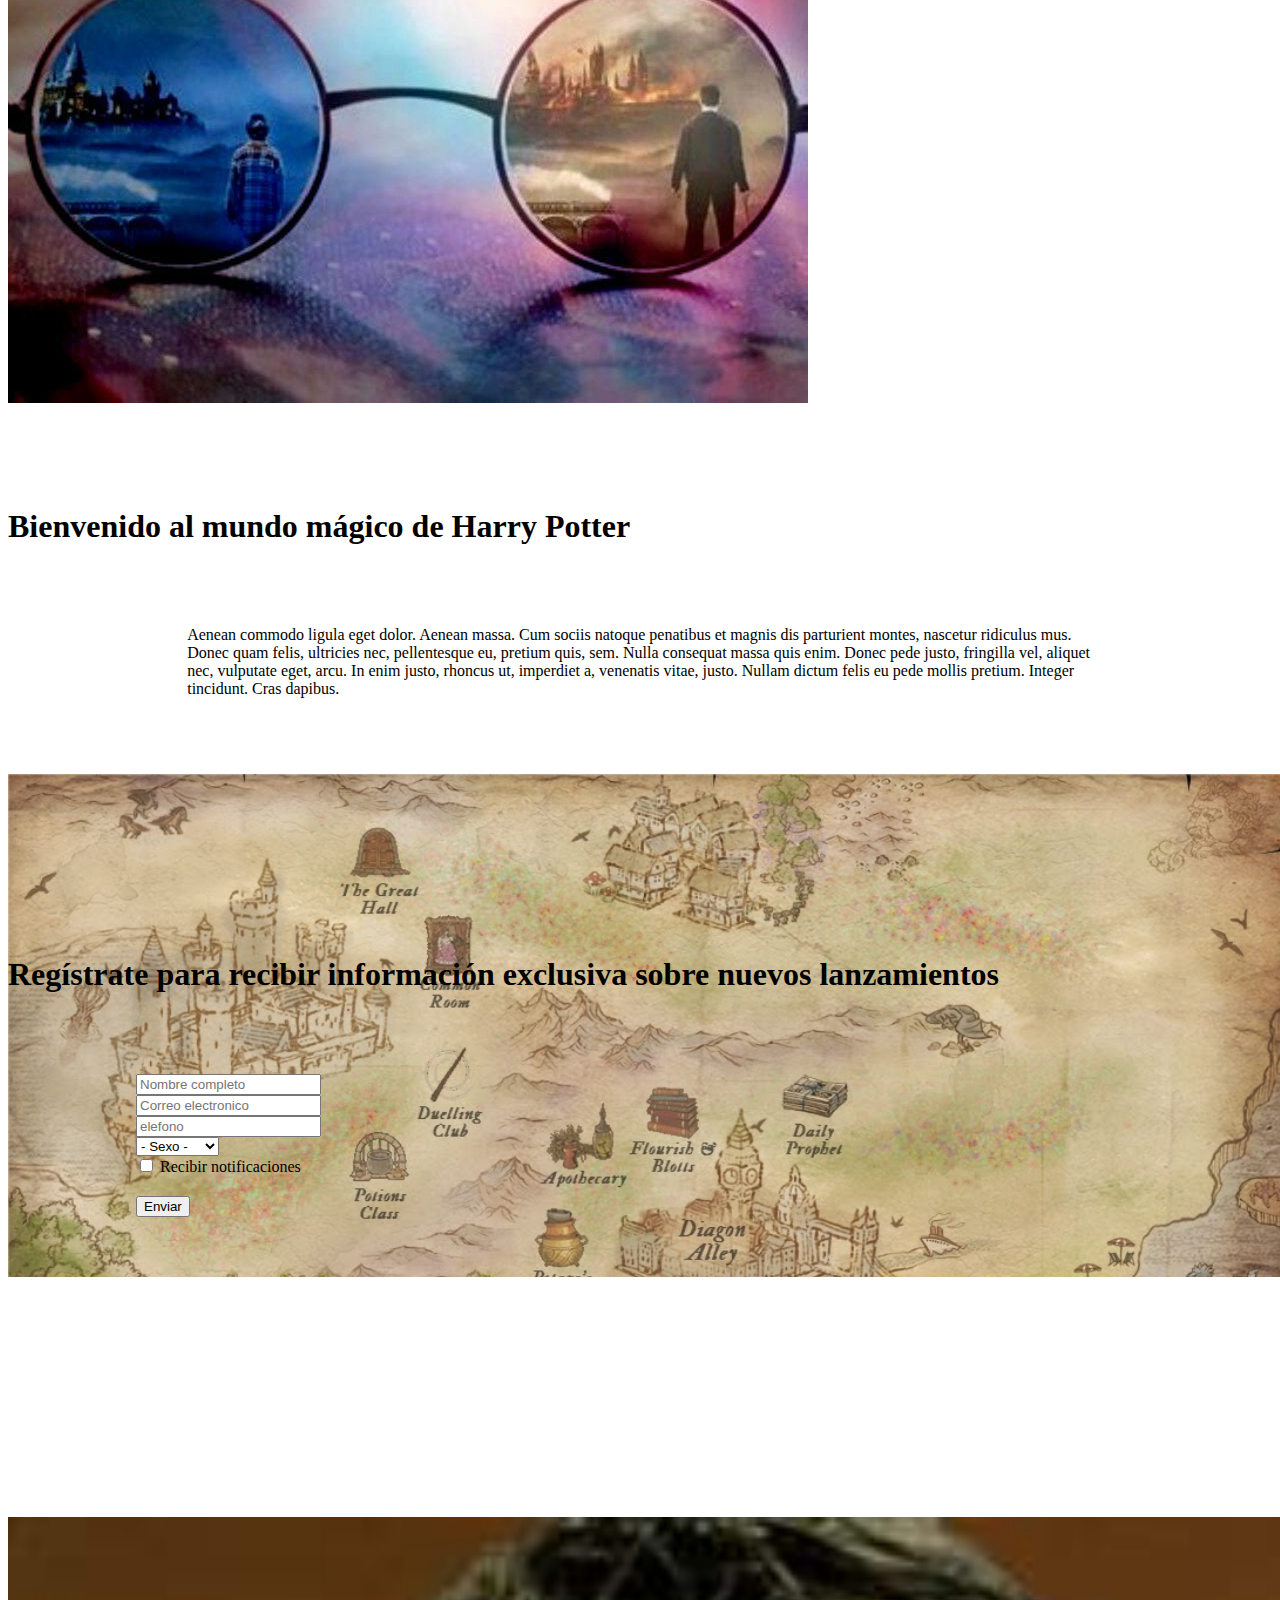
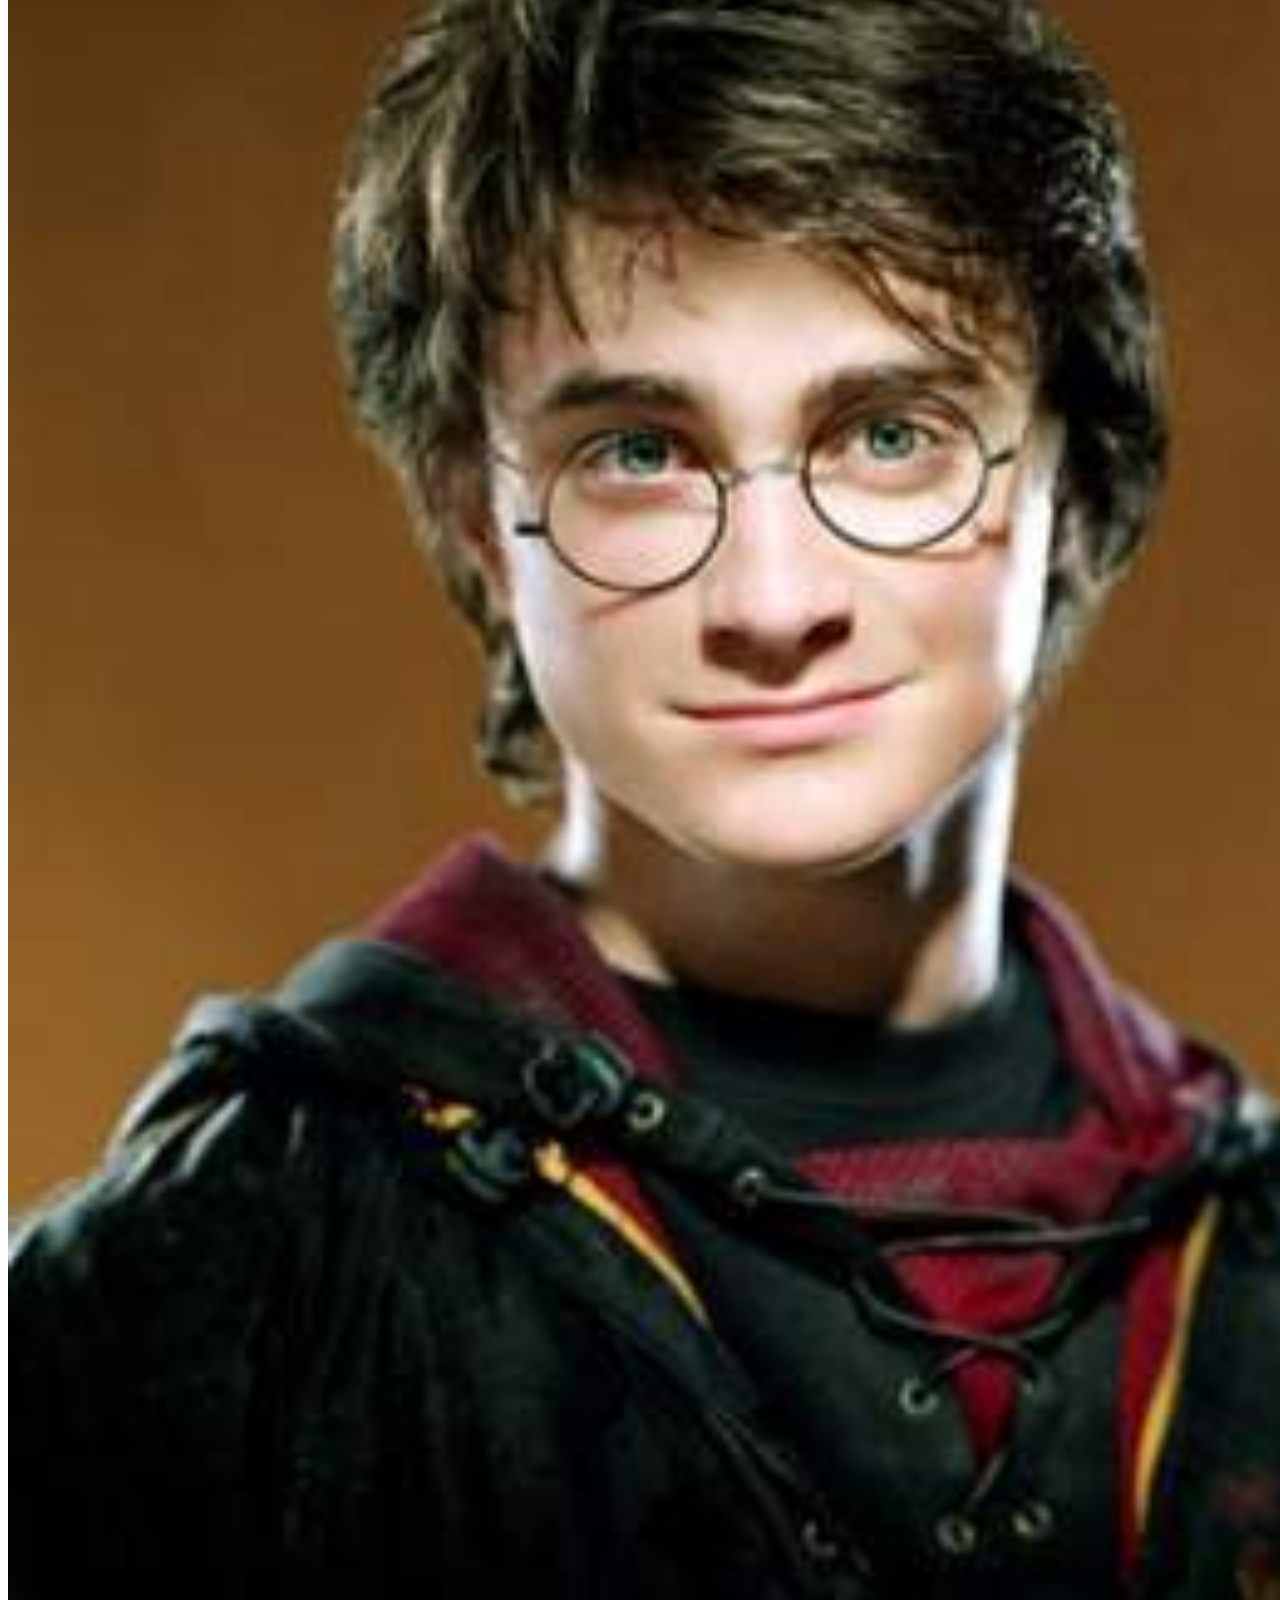
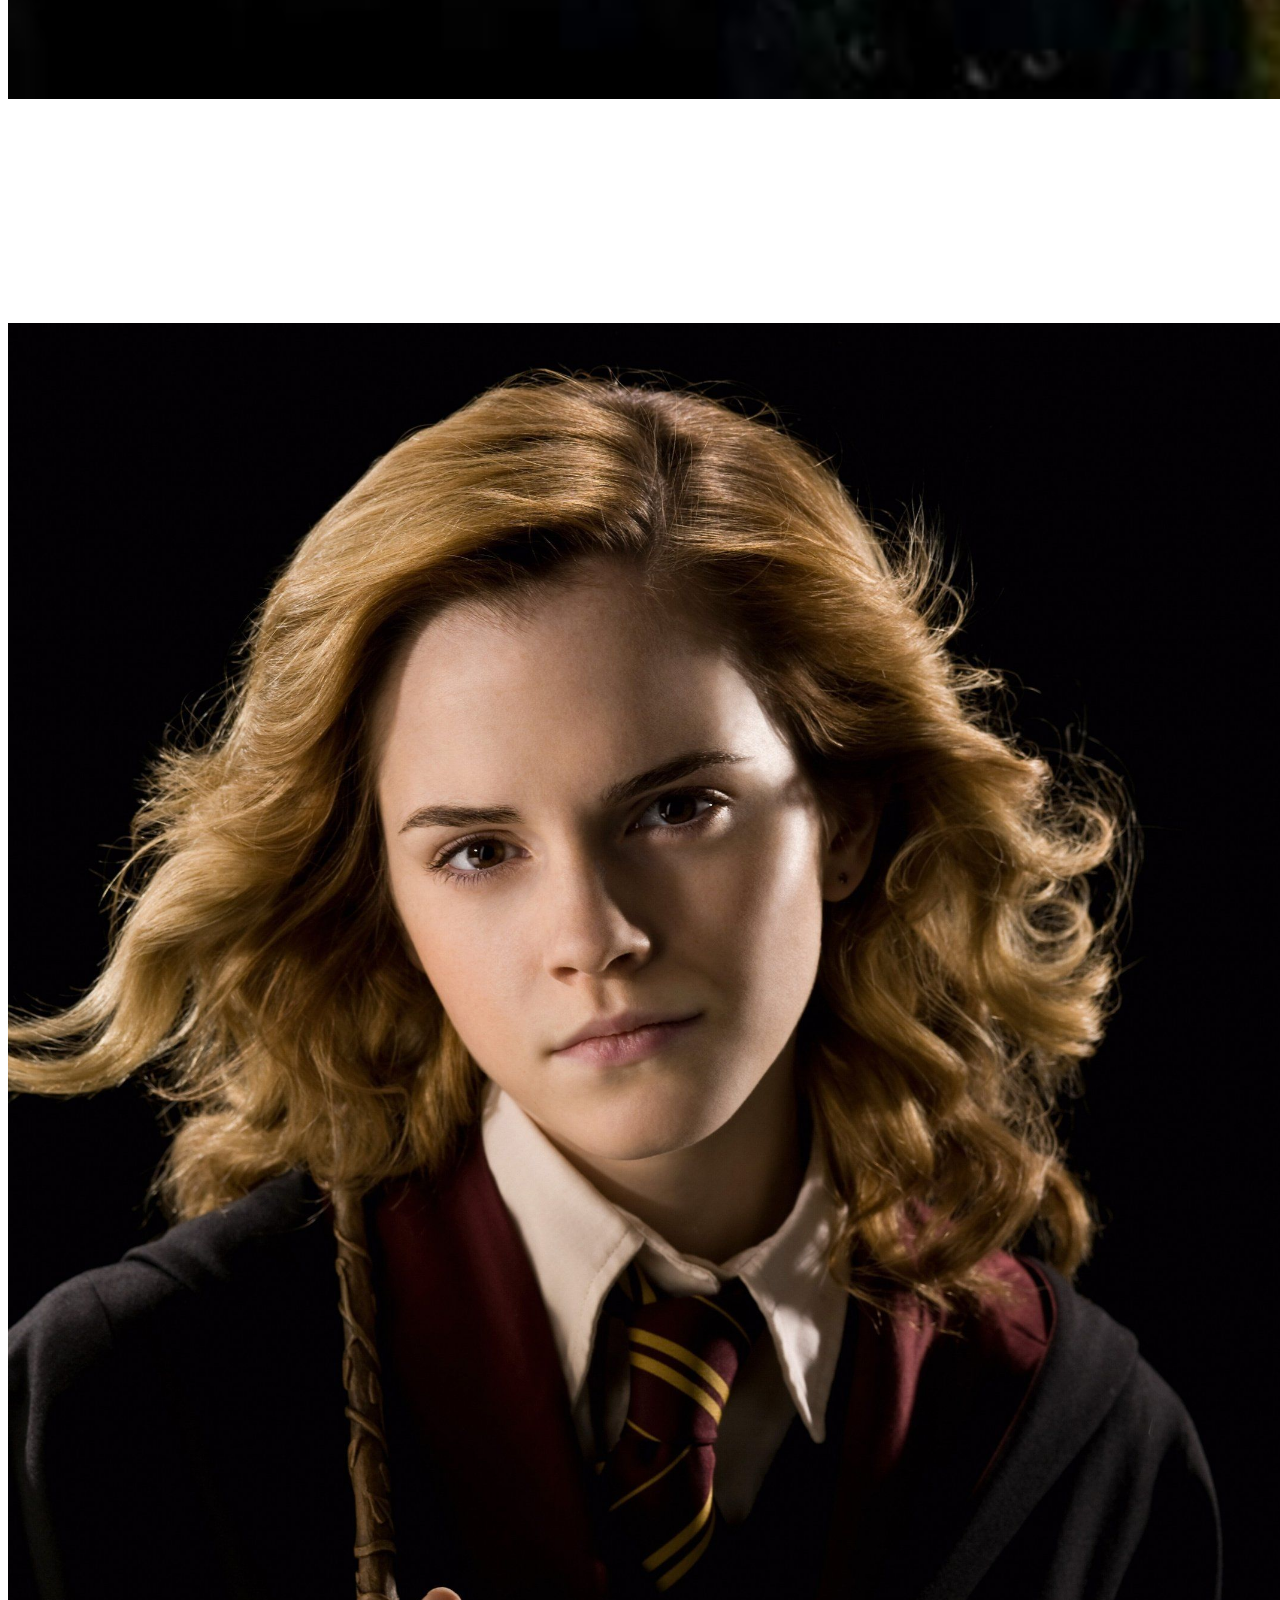
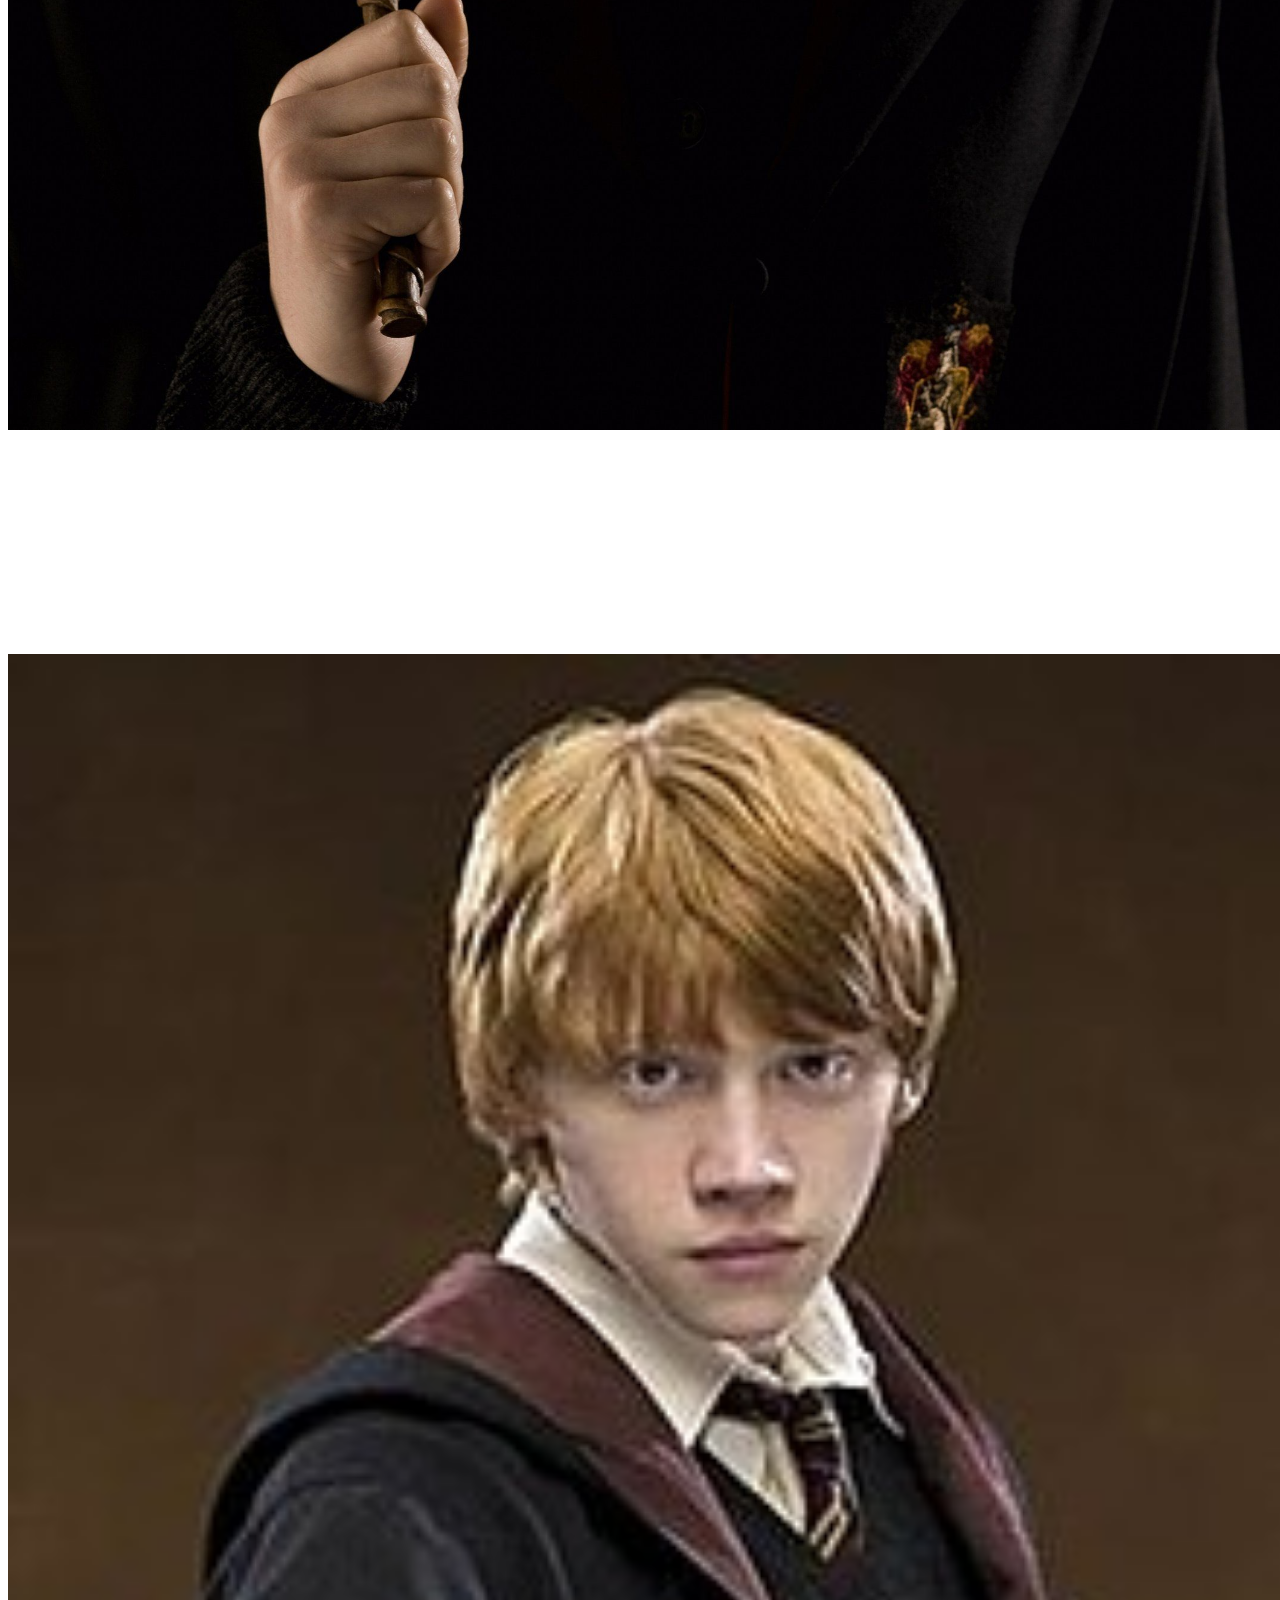
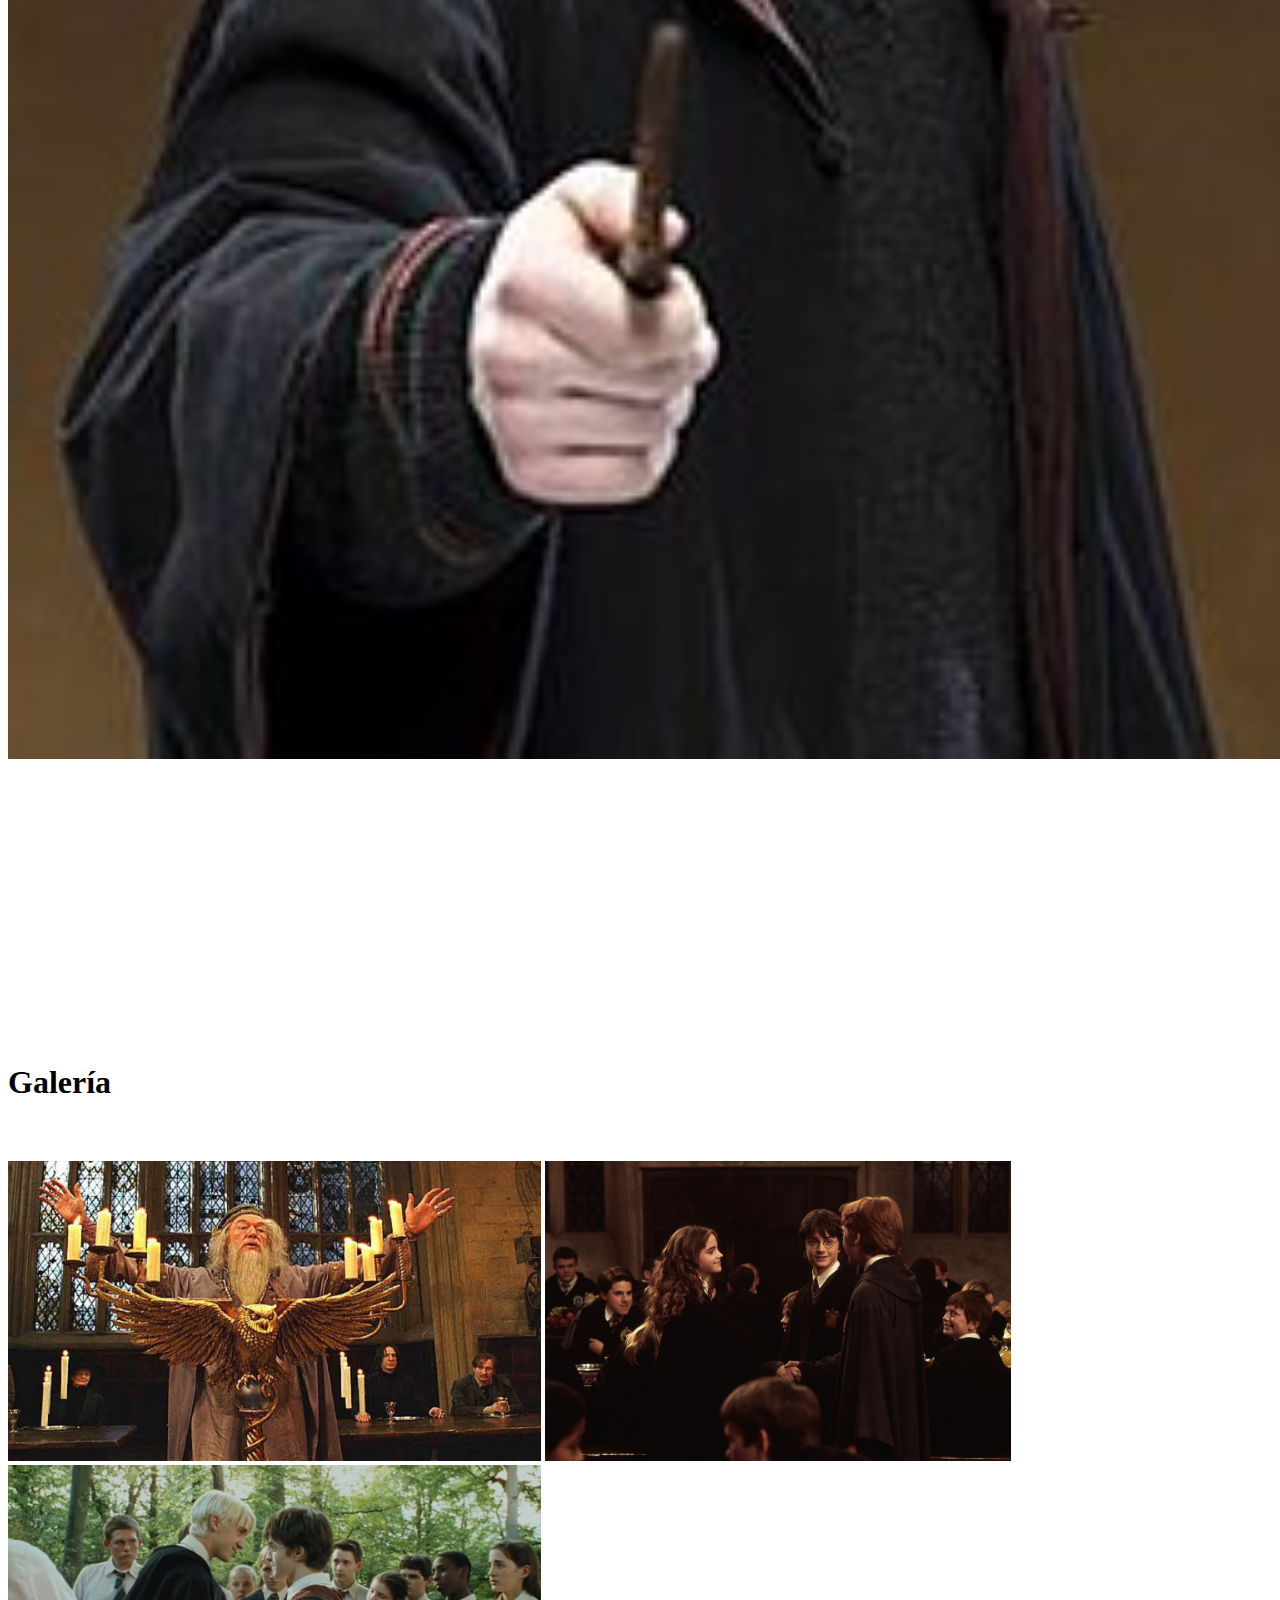
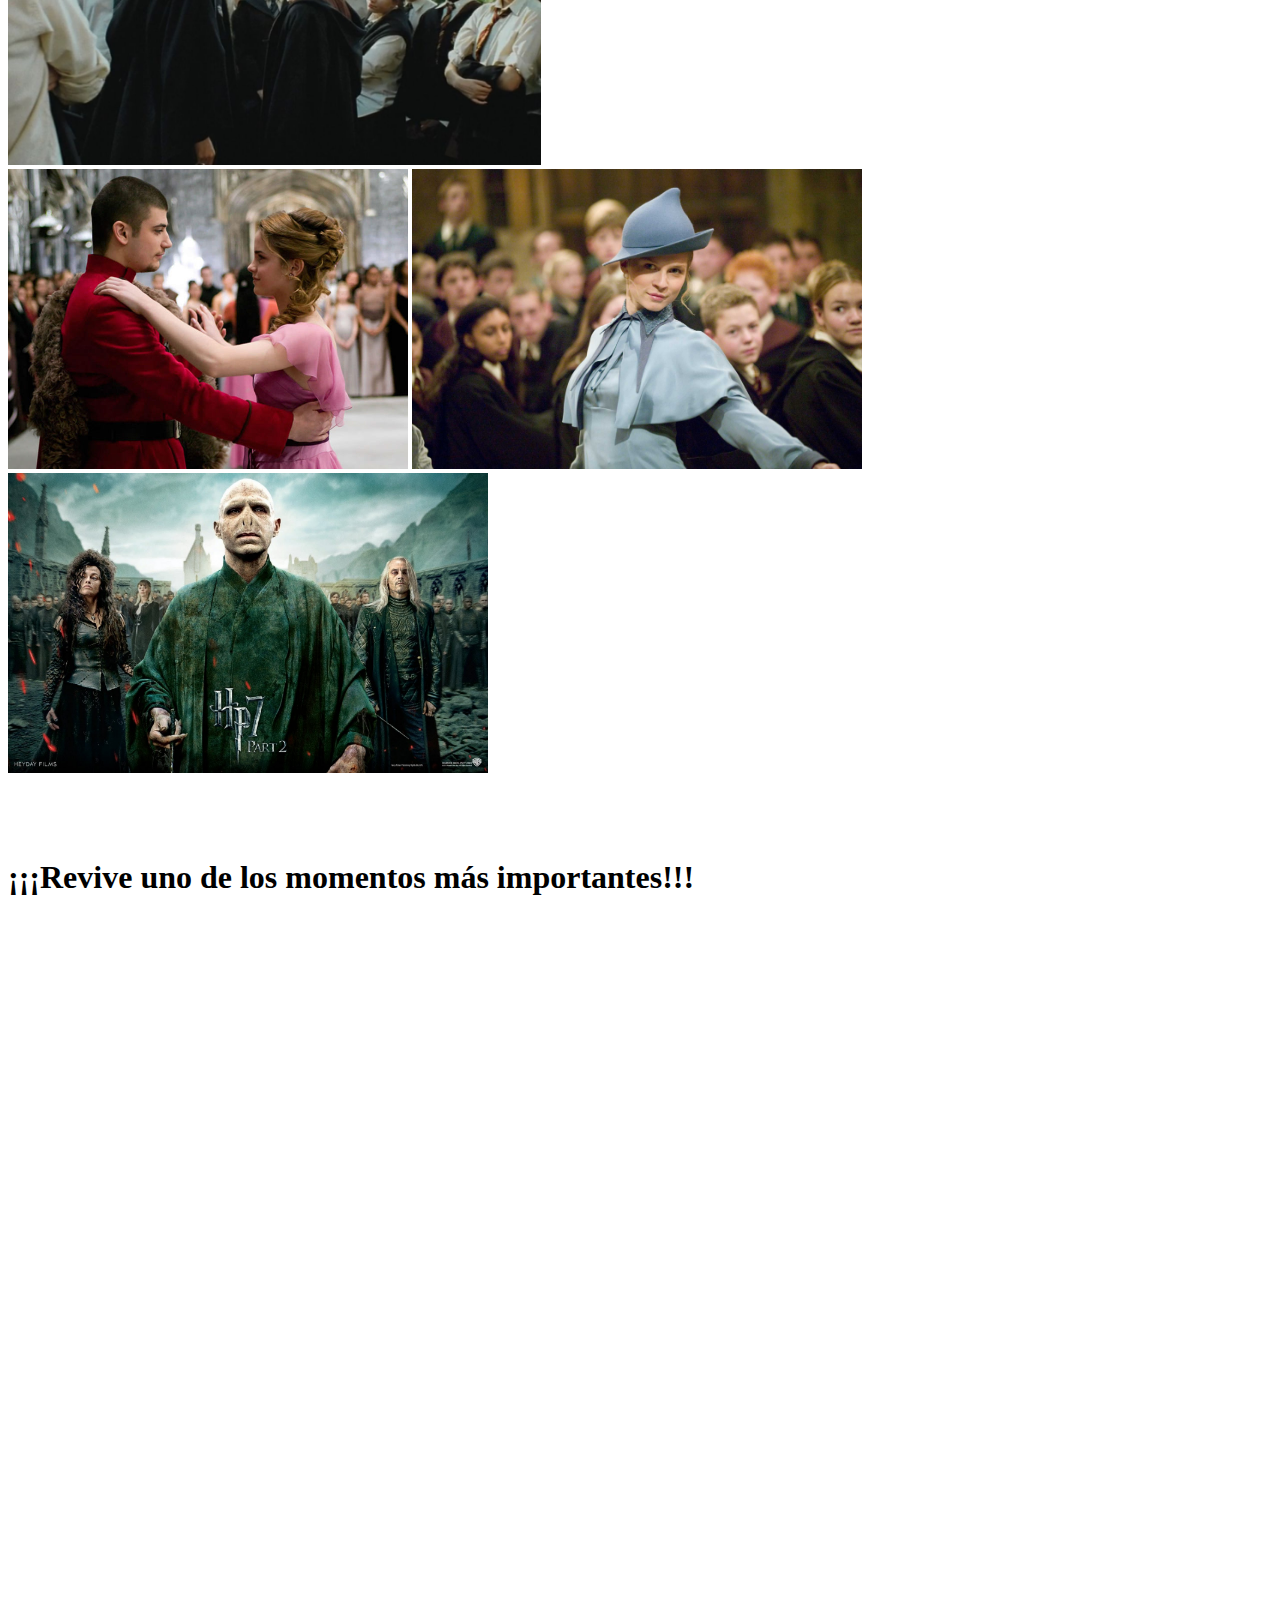
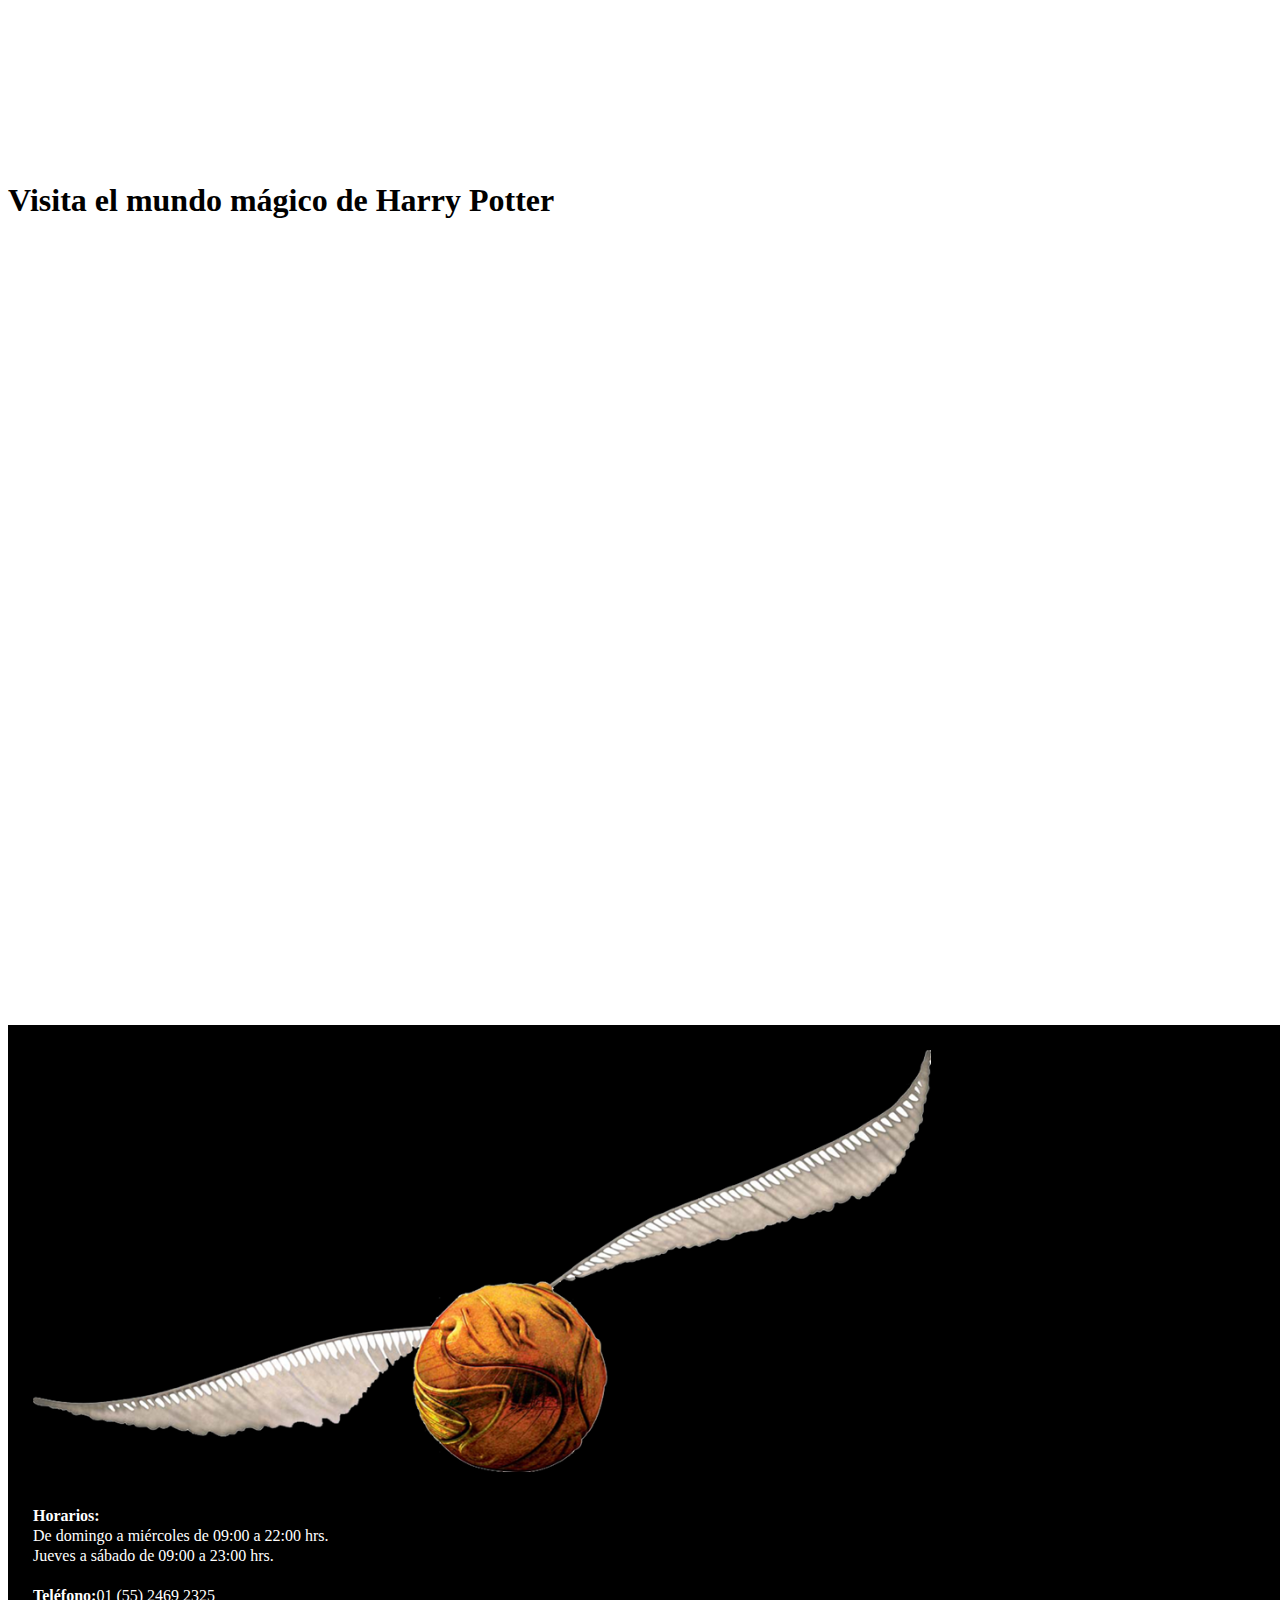
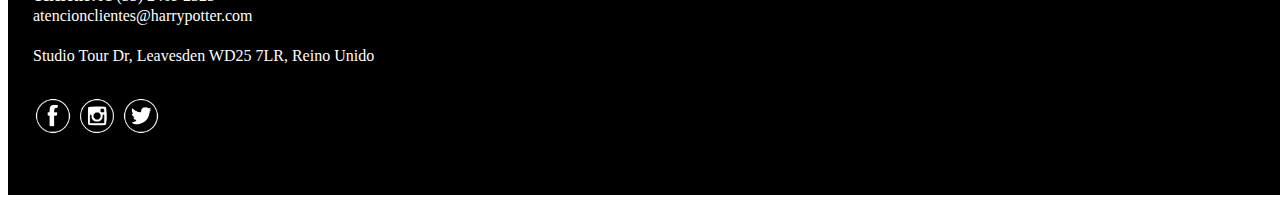
==== commit 444699f5: "Links" ====
--- a/html/indexAndrea.html
+++ b/html/indexAndrea.html
@@ -19,17 +19,14 @@
 	                </button>
 	                <div class="collapse navbar-collapse" id="navbarNav">
 	                  <ul class="navbar-nav text-center">
-	                  	<li class="nav-item active">
-	                      <a class="nav-link" href="#">Andrea</a>
-	                    </li>
 	                    <li class="nav-item active">
-	                      <a class="nav-link" href="#">Isis</a>
+	                      <a class="nav-link" href="isis.html">Isis</a>
 	                    </li>
 	                    <li class="nav-item">
 	                      <a class="nav-link" href="#">Sergio</a>
 	                    </li>
 	                    <li class="nav-item">
-	                      <a class="nav-link" href="#">Lety</a>
+	                      <a class="nav-link" href="leticia.html">Lety</a>
 	                    </li>
 	                  </ul>
 	                </div>
